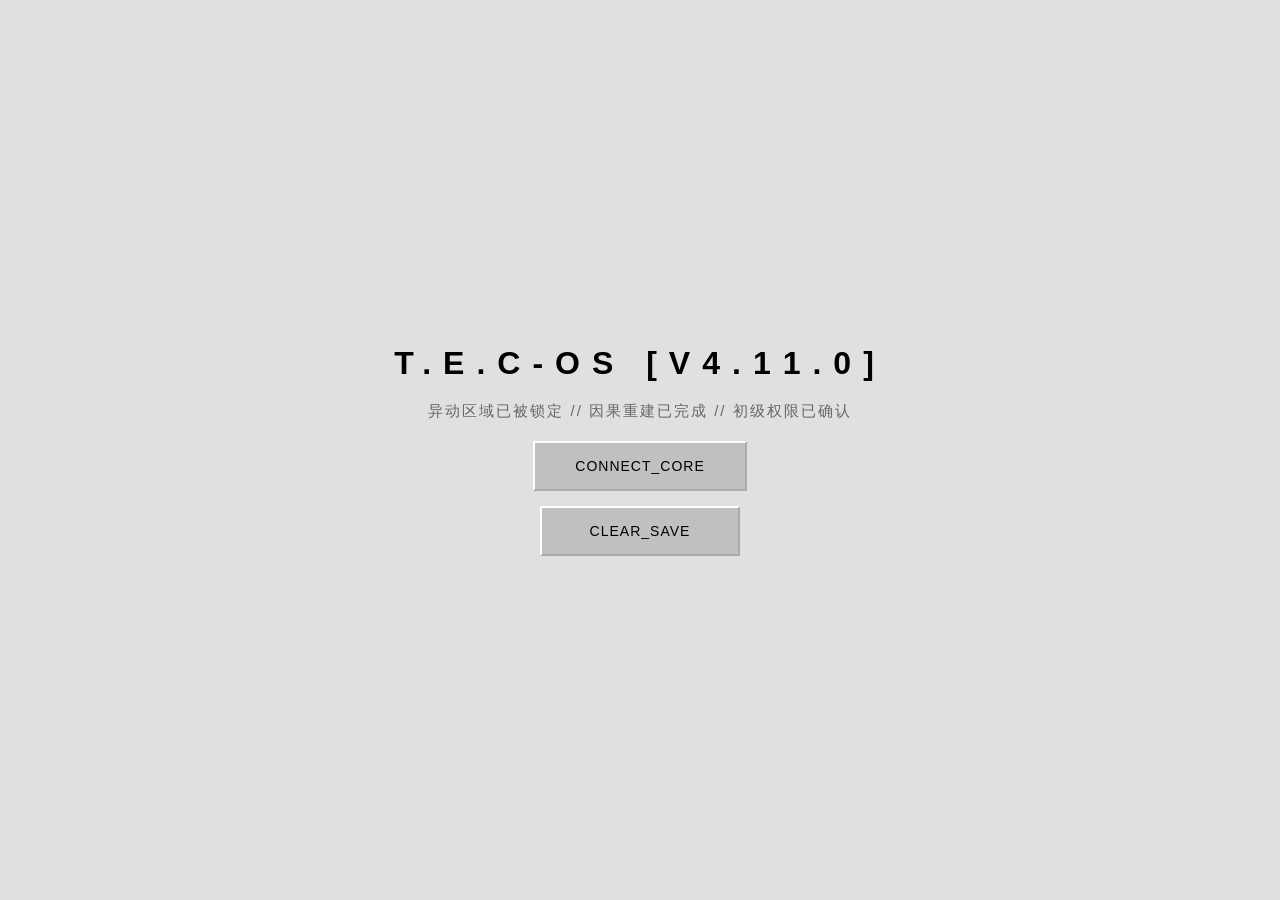
==== index.html @ 2da24196 "Add files via upload" ====
<html lang="zh-CN">
<head>
    <meta charset="UTF-8">
    <meta name="viewport" content="width=device-width, initial-scale=1.0, maximum-scale=1.0, user-scalable=no">
    <title>T.E.C-OS v4.11.0 - 异动区域已被锁定</title>
    <style>
        /* ========================== 全局样式 - 禁止修改 Start ========================== */
        :root {
            --os-green: #0066cc; /* 更柔和的蓝色 */
            --os-dark: #808080; /* 更深的灰色 */
            --os-warn: #cc6600; /* 更柔和的橙色 */
            --os-crit: #cc3333; /* 更柔和的红色 */
            --os-truename: #9966cc; /* 更柔和的紫色 */
            --os-bg: #e0e0e0; /* 更柔和的背景灰 */
            --color-char: #0066cc; /* 更柔和的蓝色 */
            --color-item: #669933; /* 更柔和的绿色 */
            --color-loc: #9966cc; /* 更柔和的紫色 */
            --panel-border: 2px outset #ffffff; /* 保持凸起边框 */
            --slot-border: 2px solid #999999; /* 更明显的边框 */
            --fs-small: 12px;
            --fs-main: 14px;
            --fs-large: 16px;
            --cyber-cyan: #0066cc; /* 更柔和的青色 */
            --cyber-pink: #cc6699; /* 更柔和的粉色 */
        }

        * { box-sizing: border-box; scrollbar-width: thin; scrollbar-color: var(--os-green) var(--os-bg); }
        body { margin: 0; padding: 0; background-color: var(--os-bg); color: #000000; font-family: "Arial", "Helvetica", sans-serif; height: 100vh; overflow: hidden; display: flex; flex-direction: column; }

        /* Overlays */
        .overlay { position: fixed; top: 0; left: 0; width: 100vw; height: 100vh; background: rgba(0, 0, 0, 0.95); z-index: 10000; display: none; flex-direction: column; align-items: center; justify-content: center; text-align: center; padding: 20px; }
        #boot-overlay { display: flex; background: var(--os-bg); }

        /* Main UI Layout */
        #main-system { display: grid; grid-template-areas: "header header header" "scene monitor entity" "logic logic action"; grid-template-rows: 40px 1fr 240px; grid-template-columns: 1fr 1.2fr 380px; gap: 8px; padding: 8px; height: 100vh; visibility: hidden; }

        header { grid-area: header; border: var(--panel-border); display: flex; align-items: center; padding: 0 15px; justify-content: space-between; font-size: 13px; background: #ffffff; }
        .panel { border: var(--panel-border); background: #ffffff; overflow: hidden; display: flex; flex-direction: column; }
        .panel-title { background: var(--os-green); color: #ffffff; font-size: 11px; padding: 5px 10px; font-weight: bold; text-transform: uppercase; letter-spacing: 1px; border: 1px solid #ffffff; border-bottom: 1px solid #000000; }
        
        #scene-panel { grid-area: scene; padding: 20px; overflow-y: auto; line-height: 1.8; font-size: 15px; }
        #monitor-panel { grid-area: monitor; padding: 12px; }
        #log-container { flex: 1; overflow-y: auto; font-size: var(--fs-main); line-height: 1.6; padding: 10px; } 
        
        /* 微博风格日志 */
        .log-entry { margin-bottom: 12px; }
        .log-time { color: #999; font-size: 11px; margin-right: 8px; }
        .log-with-media { margin-bottom: 8px; }
        .log-image, .log-audio { margin-top: 8px; }
        .log-image img { max-width: 300px; border-radius: 8px; cursor: pointer; }
        
        .weibo-entry {
            display: flex;
            gap: 10px;
            background: #fafafa;
            border: 1px solid #eee;
            border-radius: 12px;
            padding: 12px;
            margin-bottom: 8px;
        }
        .weibo-avatar {
            width: 48px;
            height: 48px;
            border-radius: 50%;
            overflow: hidden;
            flex-shrink: 0;
            background: #e0e0e0;
        }
        .weibo-avatar img {
            width: 100%;
            height: 100%;
            object-fit: cover;
        }
        .weibo-avatar-placeholder {
            display: flex;
            align-items: center;
            justify-content: center;
            font-size: 20px;
            color: #999;
            background: linear-gradient(135deg, #e0e0e0, #f0f0f0);
        }
        .weibo-content { flex: 1; min-width: 0; }
        .weibo-speaker {
            font-weight: bold;
            color: var(--os-green);
            margin-bottom: 4px;
            font-size: 13px;
        }
        .weibo-text { line-height: 1.6; word-break: break-word; }
        .weibo-media { margin-top: 10px; }
        .weibo-image {
            max-width: 100%;
            max-height: 300px;
            border-radius: 8px;
            cursor: pointer;
            transition: transform 0.2s;
        }
        .weibo-image:hover { transform: scale(1.02); }
        .weibo-audio {
            width: 100%;
            max-width: 300px;
            height: 36px;
        }
        
        /* 图片预览弹窗 */
        .image-preview-overlay {
            position: fixed;
            top: 0; left: 0; right: 0; bottom: 0;
            background: rgba(0,0,0,0.9);
            display: flex;
            align-items: center;
            justify-content: center;
            z-index: 100000;
            cursor: pointer;
        }
        .image-preview-overlay img {
            max-width: 90%;
            max-height: 90%;
            border-radius: 8px;
        }
        .image-preview-overlay .close-btn {
            position: absolute;
            top: 20px;
            right: 30px;
            font-size: 40px;
            color: white;
            cursor: pointer;
        }
        
        #entity-panel { grid-area: entity; }
        #logic-panel { grid-area: logic; padding: 15px; display: flex; flex-direction: column; gap: 12px; }

        .matrix-container { display: grid; grid-template-columns: repeat(5, 1fr); gap: 10px; flex: 1; }
        .slot { border: var(--slot-border); padding: 8px; display: flex; flex-direction: column; min-height: 85px; background: #f5f5f5; }
        .slot-label { font-size: 11px; color: var(--os-green); margin-bottom: 8px; font-weight: bold; }
        .slot-content { flex: 1; display: flex; flex-direction: column; gap: 6px; overflow-y: auto; }

        #action-area { grid-area: action; display: flex; flex-direction: column; gap: 8px; }
        .command-panel { flex: 1; padding: 15px; position: relative; }
        #command-line { background: #ffffff; border: 2px inset #c0c0c0; color: #000000; font-family: inherit; width: 100%; outline: none; padding: 12px 5px; font-size: var(--fs-large); }
        #command-line:focus { background: #ffffff; border: 2px inset #c0c0c0; }

        .inference-btn-container { padding: 10px; background: #c0c0c0; border-top: 2px inset #c0c0c0; display: flex; align-items: center; justify-content: center; }
        .inference-btn { 
            background: #c0c0c0; 
            border: 2px outset #ffffff; 
            color: #000000; 
            padding: 12px 20px; 
            cursor: pointer; 
            font-family: inherit; 
            font-weight: bold; 
            text-transform: uppercase; 
            letter-spacing: 2px;
            transition: all 0.2s cubic-bezier(0.4, 0, 0.2, 1);
            width: 100%;
        }
        .inference-btn:hover { background: #c0c0c0; color: #000000; box-shadow: none; }
        .inference-btn:active { border-style: inset; }

        /* --- TRUE ENDING: Windows 98 死机风格 --- */
        #capture-overlay { 
            background: #0000aa; /* Windows 98 蓝色背景 */
            z-index: 50000;
            overflow-y: auto;
            justify-content: flex-start;
            padding-top: 5vh;
        }

        /* 移除背景的大面积强烈闪烁，改为文字局部闪烁 */
        #capture-overlay.critical-glitch {
            background-color: #0000aa; /* 保持蓝色背景 */
            animation: none; /* 彻底死机感，不闪烁背景 */
        }

        .truename-identified-label {
            color: #ffffff; /* 白色文字 */
            font-size: 1.8rem; /* 优化字号，防止溢出 */
            letter-spacing: 12px;
            font-weight: 800;
            margin-bottom: 10px;
            text-transform: uppercase;
            font-family: "Arial", "Helvetica", sans-serif;
            animation: nameGlitch 3s infinite;
            will-change: transform, opacity;
        }

        .truename-title {
            color: #ffffff; /* 白色文字 */
            font-size: 6.0rem; /* 优化字号 */
            letter-spacing: 25px;
            font-weight: 900;
            margin: 10px 0 30px 0;
            font-family: "Arial", "Helvetica", sans-serif;
            animation: nameGlitch 4s infinite reverse;
            will-change: transform, opacity;
        }

        /* 坏死闪烁感限制在文字上 */
        @keyframes nameGlitch {
            0% { transform: translate(0); opacity: 1; }
            92% { transform: translate(0); opacity: 1; }
            94% { transform: translate(-2px, 1px); opacity: 0.8; text-shadow: 2px 0 #ffffff; }
            96% { transform: translate(2px, -1px); opacity: 0.9; text-shadow: -2px 0 #ffffff; }
            98% { transform: translate(-1px, -2px); opacity: 0.8; }
            100% { transform: translate(0); opacity: 1; }
        }

        #story-container {
            display: flex;
            flex-direction: column;
            align-items: center;
            width: 100%;
            max-width: 800px;
            margin: 0 auto;
        }

        .story-line { 
            font-size: 1rem;
            margin: 8px 0; 
            opacity: 0; 
            transform: translateY(10px); 
            transition: all 1s ease-out; 
            color: #ffffff; /* 白色文字 */
            font-weight: 400;
            letter-spacing: 4px;
            text-align: center;
            width: 100%;
        }
        .story-line.active { opacity: 1; transform: translateY(0); }
        
        /* 叙事分隔线 */
        .story-separator {
            border: none;
            border-top: 1px dashed #ffcc00;
            margin: 25px auto;
            width: 50%;
            opacity: 0.6;
        }
        
        /* 详细解释样式 */
        .story-message {
            font-size: 0.9rem;
            line-height: 1.8;
            color: #e0e0e0;
            background: rgba(0, 0, 0, 0.5);
            padding: 20px;
            border-radius: 4px;
            border-left: 3px solid #ffcc00;
            text-align: left;
            letter-spacing: normal;
            max-height: 300px;
            overflow-y: auto;
        }

        .reboot-btn-red {
            background: #800000; /* Windows 98 红色 */
            border: 2px solid #ffffff;
            color: #ffffff;
            padding: 15px 40px;
            font-size: 1.1rem;
            cursor: pointer;
            font-family: "Arial", "Helvetica", sans-serif;
            font-weight: bold;
            letter-spacing: 10px;
            transition: 0.3s;
            text-transform: uppercase;
            margin-top: 30px;
        }
        .reboot-btn-red:hover {
            background: #ff0000;
            color: #ffffff;
        }

        .disconnect-text {
            color: #ffffff;
            font-size: 2rem;
            font-weight: bold;
            letter-spacing: 12px;
            margin-bottom: 30px;
            text-transform: uppercase;
            animation: none; /* 保持静止，死机感 */
        }

        /* Utility classes */
        .interactive-obj { cursor: pointer; font-weight: bold; text-decoration: underline; text-underline-offset: 4px; transition: 0.2s; }
        .obj-char { color: var(--color-char); }
        .obj-item { color: var(--color-item); }
        .obj-loc { color: var(--color-loc); }
        .clue-link { color: var(--os-warn); text-decoration: underline; font-weight: bold; cursor: pointer; text-shadow: 0 0 2px var(--os-warn); }
        .clue-synced { color: var(--os-green); font-weight: bold; text-decoration: none; cursor: default; }
        /* 高亮样式（无交互） */
        .highlight-item { color: var(--color-item); font-weight: bold; }
        .highlight-char { color: var(--color-char); font-weight: bold; }
        .highlight-loc { color: var(--color-loc); font-weight: bold; }
        /* 移除可能导致模糊的动画 */
        .clue-node, .mini-clue { padding: 8px; border: 2px outset #ffffff; font-size: var(--fs-main); cursor: pointer; background: #c0c0c0; color: #000000; margin-bottom: 8px; }
        .clue-node:hover { background: #c0c0c0; color: #000000; border-style: inset; }
        .clue-node.hidden { display: none; }
        .mini-clue { margin-bottom: 4px; padding: 4px; font-size: 11px; border: 2px inset #c0c0c0; color: #000000; background: #ffffff; }
        #context-menu { position: fixed; background: #c0c0c0; border: 2px outset #ffffff; z-index: 30000; display: none; min-width: 160px; }
        .menu-item { padding: 12px 15px; font-size: 14px; cursor: pointer; color: #000000; border-bottom: 1px solid #000000; display: flex; align-items: center; gap: 8px; }
        .menu-item:hover { background: var(--os-green); color: #ffffff; }
        .modal { position: fixed; top: 50%; left: 50%; transform: translate(-50%, -50%); background: #c0c0c0; border: 2px outset #ffffff; padding: 25px; z-index: 40000; display: none; min-width: 400px; max-width: 80vw; }
        .boot-btn { background: #c0c0c0; border: 2px outset #ffffff; color: #000000; padding: 10px; cursor: pointer; font-family: inherit; text-transform: uppercase; }
        .boot-btn:hover { background: #c0c0c0; color: #000000; border-style: inset; }
        .boot-btn:active { border-style: inset; }
        .narrative-capture { border-left: 3px solid var(--os-warn); padding: 5px 0 5px 15px; margin: 12px 0; color: #333333; background: #f5f5f5; }

        /* 观察说明文字样式 */
        .observation-description {
            color: #333333;
            background: #ffffff;
            padding: 10px;
            border: 1px solid #cccccc;
            margin: 10px 0;
        }
        /* ========================== 全局样式 - 禁止修改 End ========================== */

        /* ========================== 可修改区域 - 自定义样式 Start ========================== */
        /* 仅可在此区域添加/修改自定义样式，禁止修改上方原有样式 */

        /* 提取内联样式 */
        #clues-list {
            padding: 12px;
            flex: 3; /* 逻辑节点库占据更多空间 */
            overflow-y: auto;
            border-bottom: 2px inset #c0c0c0;
        }

        #endings-history {
            padding: 12px;
            flex: 1; /* 已解析因果占据较少空间 */
            overflow-y: auto;
        }

        /* 移动端Tab导航 */
        .mobile-tab-nav {
            display: none;
        }

        /* 移动端适配 - 单屏Tab切换 */
        @media (max-width: 768px) {
            body {
                overflow: hidden;
                height: 100vh;
            }

            #main-system {
                grid-template-areas: "tabnav" "content" "action";
                grid-template-rows: auto 1fr auto;
                grid-template-columns: 1fr;
                height: 100vh;
                overflow: hidden;
                padding: 4px;
                gap: 4px;
            }

            /* Tab导航 */
            .mobile-tab-nav {
                display: flex;
                grid-area: tabnav;
                background: #c0c0c0;
                border: 2px outset #ffffff;
            }

            .mobile-tab-btn {
                flex: 1;
                background: #c0c0c0;
                border: none;
                border-right: 2px inset #c0c0c0;
                color: #000000;
                padding: 12px 4px;
                font-family: inherit;
                font-size: 12px;
                cursor: pointer;
                text-transform: uppercase;
                letter-spacing: 1px;
            }

            .mobile-tab-btn:last-child {
                border-right: none;
            }
            
            .mobile-tab-btn.active {
                background: #ffffff;
                border: 2px inset #c0c0c0;
                color: #000000;
            }

            /* 隐藏桌面header */
            header {
                display: none;
            }

            /* 内容区域 - 所有面板都在这里 */
            #scene-panel,
            #monitor-panel,
            #entity-panel,
            #logic-panel {
                display: none;
                overflow: hidden;
            }

            /* Tab1: 场景 - 显示场景面板 */
            #main-system[data-tab="scene"] #scene-panel {
                display: flex;
                grid-area: scene;
            }

            /* Tab2: 矩阵 - 显示逻辑面板和线索面板 */
            #main-system[data-tab="matrix"] #logic-panel {
                display: flex;
                grid-area: logic;
            }

            #main-system[data-tab="matrix"] #entity-panel {
                display: flex;
                grid-area: entity;
            }

            /* Tab3: 因果 - 显示已解析因果 */
            #main-system[data-tab="truth"] #entity-panel {
                display: flex;
                grid-area: entity;
            }

            /* ===== Tab1 场景布局 ===== */
            #main-system[data-tab="scene"] {
                grid-template-areas: "tabnav" "scene" "monitor" "action";
                grid-template-rows: auto 1fr 1fr auto;
            }

            #main-system[data-tab="scene"] #scene-panel {
                flex-direction: column;
                padding: 0;
                grid-area: scene;
            }

            #main-system[data-tab="scene"] #text-scene {
                flex: 1;
                padding: 12px;
                font-size: 14px;
                line-height: 1.6;
                overflow-y: auto;
            }

            /* 日志在场景下方 */
            #main-system[data-tab="scene"] #monitor-panel {
                display: flex;
                flex-direction: column;
                grid-area: monitor;
                padding: 10px;
                border: none;
                border-top: var(--panel-border);
            }

            #main-system[data-tab="scene"] #monitor-panel .panel-title {
                display: block;
                background: transparent;
                color: var(--os-warn);
                padding: 0 0 8px 0;
                font-size: 10px;
                border-bottom: 1px solid rgba(255, 204, 0, 0.3);
                margin-bottom: 8px;
                flex-shrink: 0;
            }

            /* ===== Tab2 矩阵布局 ===== */
            #main-system[data-tab="matrix"] {
                grid-template-areas: "tabnav" "logic" "entity" "action";
                grid-template-rows: auto 1fr 1fr auto;
            }

            #main-system[data-tab="matrix"] #logic-panel {
                display: flex;
                flex-direction: column;
                grid-area: logic;
                padding: 10px;
            }

            #main-system[data-tab="matrix"] .matrix-container {
                grid-template-columns: repeat(2, 1fr);
                gap: 6px;
                flex: 1;
            }

            #main-system[data-tab="matrix"] .slot {
                min-height: 50px;
                padding: 5px;
            }

            #main-system[data-tab="matrix"] #entity-panel {
                display: flex;
                flex-direction: column;
                grid-area: entity;
                padding: 10px;
                border-top: var(--panel-border);
            }

            /* ===== Tab2 矩阵布局 - 只显示DATA_NODES ===== */
            #main-system[data-tab="matrix"] #entity-panel {
                display: flex;
                flex-direction: column;
                grid-area: entity;
                padding: 10px;
                border-top: var(--panel-border);
            }

            /* 矩阵Tab：隐藏第二个标题(ACHIEVED_TRUTH)和对应内容 */
            /* ACHIEVED_TRUTH标题在#clues-list之后，使用相邻兄弟选择器 */
            #main-system[data-tab="matrix"] #entity-panel > #clues-list + .panel-title,
            #main-system[data-tab="matrix"] #endings-history {
                display: none !important;
            }

            /* 矩阵Tab：显示第一个标题(DATA_NODES)，隐藏默认绿色背景 */
            #main-system[data-tab="matrix"] #entity-panel > .panel-title:first-of-type {
                display: block !important;
                background: transparent !important;
                color: var(--os-green) !important;
                padding: 0 0 8px 0 !important;
                font-size: 10px !important;
                border-bottom: 1px solid rgba(0, 255, 65, 0.3) !important;
                margin-bottom: 8px !important;
            }

            #main-system[data-tab="matrix"] #clues-list {
                flex: 1;
                height: auto;
                overflow-y: auto;
            }

            /* ===== Tab3 因果布局 - 只显示ACHIEVED_TRUTH ===== */
            #main-system[data-tab="truth"] {
                grid-template-areas: "tabnav" "entity" "action";
            }

            #main-system[data-tab="truth"] #entity-panel {
                display: flex;
                flex-direction: column;
                grid-area: entity;
                padding: 10px;
            }

            /* 因果Tab：隐藏第一个标题(DATA_NODES)和对应内容 */
            #main-system[data-tab="truth"] #entity-panel > .panel-title:first-of-type,
            #main-system[data-tab="truth"] #clues-list {
                display: none;
            }

            /* 因果Tab：显示第二个标题(ACHIEVED_TRUTH) */
            #main-system[data-tab="truth"] #entity-panel > .panel-title:nth-of-type(2) {
                display: block;
                background: transparent;
                color: var(--os-green);
                padding: 0 0 8px 0;
                font-size: 10px;
                border-bottom: 1px solid rgba(0, 255, 65, 0.3);
                margin-bottom: 8px;
            }

            #main-system[data-tab="truth"] #endings-history {
                display: block;
                flex: 1;
                overflow-y: auto;
            }

            /* 操作区域 */
            #action-area {
                grid-area: action;
                gap: 4px;
            }

            .command-panel {
                padding: 8px;
            }

            #command-line {
                font-size: 14px;
                padding: 8px 5px;
            }

            .inference-btn-container {
                padding: 6px;
            }

            .inference-btn {
                padding: 10px 12px;
                font-size: 11px;
                letter-spacing: 1px;
            }

            /* 触摸优化 */
            .mobile-tab-btn,
            .inference-btn,
            .clue-node {
                min-height: 44px;
            }

            /* 移动端右键菜单适配 */
            #context-menu {
                max-width: 80vw;
                min-width: 120px;
                box-shadow: 3px 3px 0 var(--os-green);
            }

            .menu-item {
                padding: 10px 12px;
                font-size: 13px;
            }
        }

        @media (max-width: 480px) {
            .mobile-tab-btn {
                font-size: 11px;
                padding: 10px 2px;
            }

            #main-system[data-tab="scene"] #text-scene {
                font-size: 13px;
                padding: 10px;
            }

            #main-system[data-tab="matrix"] .matrix-container {
                gap: 4px;
            }

            #main-system[data-tab="matrix"] .slot {
                min-height: 45px;
            }

            .slot-label {
                font-size: 9px;
            }
        }

        /* 移动端图片适配 */
        @media (max-width: 768px) {
            .weibo-image {
                max-height: 200px;
            }
            
            #main-system[data-tab="scene"] #monitor-panel .weibo-image {
                max-width: 100%;
                height: auto;
            }
        }

        @media (max-width: 480px) {
            .weibo-image {
                max-height: 150px;
            }
        }
        /* ========================== 可修改区域 - 自定义样式 End ========================== */
    </style>
</head>
<body>
    <!-- ========================== HTML结构 - 禁止修改 Start ========================== -->
    <div id="boot-overlay" class="overlay">
        <div style="letter-spacing: 12px; font-size: 2rem; font-weight: bold;" id="boot-title">T.E.C-OS [V4.11.0]</div>
        <div style="font-size: 15px; margin: 20px 0; color: #666; letter-spacing: 2px;">异动区域已被锁定 // 因果重建已完成 // 初级权限已确认</div>
        <button class="boot-btn" style="padding: 15px 40px; font-size: 14px; letter-spacing: 1px; min-width: 200px;" onclick="Engine.init()">CONNECT_CORE</button>
        <button class="boot-btn" style="padding: 15px 40px; margin-top: 15px; font-size: 14px; letter-spacing: 1px; min-width: 200px;" onclick="Engine.confirmClearSave()">CLEAR_SAVE</button>
    </div>

    <div id="ui-modal" class="modal">
        <div id="modal-title" style="color:var(--os-warn); font-weight: bold; margin-bottom: 12px; border-bottom: 1px solid; padding-bottom: 8px;">SYSTEM_PROMPT</div>
        <div id="modal-body" style="font-size: 15px; margin-bottom: 20px; line-height: 1.6;"></div>
        <div id="modal-input-container"></div>
        <div style="display:flex; justify-content: flex-end; gap: 12px;">
            <button class="boot-btn" id="modal-cancel" onclick="Engine.closeModal()">CLOSE</button>
            <button class="boot-btn" id="modal-confirm">CONFIRM</button>
        </div>
    </div>

    <div id="context-menu"></div>

    <!-- REFINED TRUE ENDING OVERLAY -->
    <div id="capture-overlay" class="overlay">
        <div id="capture-content" style="width: 100%; display: flex; flex-direction: column; align-items: center; min-height: 100%;">
            <div id="status-line" style="color: var(--cyber-cyan); font-size: 10px; margin-bottom: 30px; letter-spacing: 8px;">[ CAUSALITY_ANCHOR_ESTABLISHED // DATA_OVERFLOW ]</div>
            
            <div id="truename-block" style="display:none; flex-direction: column; align-items: center;">
                <div class="truename-identified-label">真名已识别</div>
                <h2 class="truename-title">『花魄』</h2>
            </div>

            <div id="story-container"></div>

            <div id="capture-actions" style="margin-top:40px; opacity:0; transition: 3s; display: flex; flex-direction: column; align-items: center; width: 100%; padding-bottom: 50px;">
                <div id="disconnect-notice" style="display: none; text-align: center;">
                    <div class="disconnect-text">调查员已断开连接</div>
                    <button class="boot-btn" style="padding: 12px 40px; border-color: #444; color: #888; letter-spacing: 4px; font-size: 13px; cursor: pointer;" onclick="location.reload()">断线重连 (RECONNECT)</button>
                </div>
                <button id="final-capture-btn" class="reboot-btn-red" onclick="Engine.performFinalCapture()">确认捕获 (CAPTURE)</button>
            </div>
        </div>
    </div>

    <main id="main-system" data-tab="scene">
        <!-- 移动端Tab导航 -->
        <nav class="mobile-tab-nav" role="tablist" aria-label="移动端标签导航">
            <button class="mobile-tab-btn active" data-tab="scene" role="tab" aria-selected="true" aria-controls="scene-panel">场景</button>
            <button class="mobile-tab-btn" data-tab="matrix" role="tab" aria-selected="false" aria-controls="logic-panel">矩阵</button>
            <button class="mobile-tab-btn" data-tab="truth" role="tab" aria-selected="false" aria-controls="entity-panel">因果</button>
        </nav>

        <header>
            <div id="loc-tag">SCANNER // LOCALHOST</div>
            <div id="progress-tag">SYNC: 0.00%</div>
            <div id="os-time">00:00:00</div>
        </header>

        <div class="panel" id="scene-panel">
            <div class="panel-title">SCENE_FEED (视域终端)</div>
            <div id="text-scene"></div>
        </div>

        <div class="panel" id="monitor-panel">
            <div class="panel-title">SYS_LOGS (因果追踪)</div>
            <div id="log-container"></div>
        </div>

        <div class="panel" id="entity-panel">
            <div class="panel-title">DATA_NODES (逻辑节点库)</div>
            <div id="clues-list"></div>
            <div class="panel-title">ACHIEVED_TRUTH (已解析因果)</div>
            <div id="endings-history"></div>
        </div>

        <div class="panel" id="logic-panel">
            <div class="panel-title">INFERENCE_MATRIX (逻辑阵列)</div>
            <div class="matrix-container">
                <div class="slot" data-type="vision"><span class="slot-label">视觉 (V)</span><div class="slot-content" id="slot-vision"></div></div>
                <div class="slot" data-type="hearing"><span class="slot-label">听觉 (H)</span><div class="slot-content" id="slot-hearing"></div></div>
                <div class="slot" data-type="touch"><span class="slot-label">触觉 (T)</span><div class="slot-content" id="slot-touch"></div></div>
                <div class="slot" data-type="smell"><span class="slot-label">嗅觉 (S)</span><div class="slot-content" id="slot-smell"></div></div>
                <div class="slot" data-type="taste"><span class="slot-label">味觉 (A)</span><div class="slot-content" id="slot-taste"></div></div>
            </div>
        </div>

        <div id="action-area">
            <div class="panel command-panel">
                <div class="panel-title">TERMINAL_INPUT (指令交互)</div>
                <div style="flex:1; display:flex; align-items:center;">
                    <input type="text" id="command-line" autocomplete="off" placeholder="查询/捕获/前往/出示/更新">
                </div>
            </div>
            <div class="panel" style="border-top: none;">
                <div class="inference-btn-container">
                    <button class="inference-btn" onclick="Engine.executeInference()">
                        [ SYNC_MATRIX_INFERENCE ]
                    </button>
                </div>
            </div>
        </div>
    </main>
    <!-- ========================== HTML结构 - 禁止修改 End ========================== -->

    <script>
        // ========================== 全局配置 Start ==========================
        const CONFIG = {
            VERSION: 'v4.11.0',
            SAVE_KEY: 'causal_os_save',
            // 颜色配置
            COLORS: {
                GREEN: '#0066cc',
                DARK: '#808080',
                WARN: '#cc6600',
                CRIT: '#cc3333',
                TRUENAME: '#9966cc',
                BG: '#e0e0e0',
                CHAR: '#0066cc',
                ITEM: '#669933',
                LOC: '#9966cc',
                CYAN: '#0066cc',
                PINK: '#cc6699'
            },
            // 动画延迟
            DELAYS: {
                STORY_LINE: 1500,
                CAPTURE_ACTIONS: 6000,
                TRUENAME_BLOCK: 800,
                GLITCH_NOTICE: 400
            },
            // 日志配置
            LOG: {
                BUFFER_FLUSH_INTERVAL: 50,
                MAX_BUFFER_SIZE: 500,
                SAVE_LOG_DEBOUNCE: 2000  // 保存日志防抖间隔（毫秒）
            },
            // 菜单配置
            MENU: {
                ESTIMATED_WIDTH: 160,
                ESTIMATED_HEIGHT: 120,
                BOUNDARY_PADDING: 10
            }
        };
        // ========================== 全局配置 End ==========================

        // ========================== 工具函数 Start ==========================
        // XSS防护：HTML转义
        function escapeHtml(str) {
            if (str === null || str === undefined) return '';
            const div = document.createElement('div');
            div.textContent = str;
            return div.innerHTML;
        }

        // 正则表达式特殊字符转义
        function escapeHtmlForRegex(str) {
            if (str === null || str === undefined) return '';
            return str.replace(/[.*+?^${}()|[\]\\]/g, '\\$&');
        }

        // 防抖函数
        function debounce(func, wait) {
            let timeout;
            return function executedFunction(...args) {
                const later = () => {
                    clearTimeout(timeout);
                    func(...args);
                };
                clearTimeout(timeout);
                timeout = setTimeout(later, wait);
            };
        }
        // ========================== 工具函数 End ==========================

        // ========================== 玩法管理器 Start ==========================
        const GameplayManager = {
            handlers: {},
            
            register(type, handler) {
                this.handlers[type] = handler;
            },
            
            execute(engine, targetId, cmd, extraData = {}) {
                const handler = this.handlers[cmd.type];
                if (handler) {
                    return handler.execute(engine, targetId, cmd, extraData);
                }
                engine.addLog(`未知玩法类型: ${cmd.type}`, "error");
                return false;
            },
            
            hasHandler(type) {
                return !!this.handlers[type];
            }
        };

        // 密码解锁玩法
        GameplayManager.register('password', {
            execute(engine, targetId, cmd) {
                engine.showModal({
                    title: `加密锁定: ${escapeHtml(engine.state.data.items[targetId].label)}`,
                    body: "输入授权密钥进行逻辑解构：",
                    hasInput: true,
                    confirm: (val) => {
                        if (val === cmd.value) {
                            engine.addLog(`[密钥匹配成功]`, "sys");
                            engine.closeModal();
                            if (cmd.onSuccess) engine.applyResults(cmd.onSuccess);
                        } else {
                            engine.addLog("密钥校验失败：访问被拒绝。", "error");
                        }
                    }
                });
            }
        });

        // 文本显示玩法
        GameplayManager.register('text', {
            execute(engine, targetId, cmd, extraData = {}) {
                engine.addLog(engine.processTextWithClues(cmd.value), "info", {
                    image: extraData.image || null,
                    audio: extraData.audio || null
                });
                if (cmd.results) engine.applyResults(cmd.results);
            }
        });

        // 对话玩法
        GameplayManager.register('talk', {
            execute(engine, targetId, cmd) {
                const char = engine.state.data.chars[targetId];
                if (char) {
                    // 获取当前场景
                    const currentSceneId = engine.state.currentScene;
                    
                    // 确定要使用的对话队列
                    let talkQueue = null;
                    // 优先检查场景绑定的对话
                    if (char.sceneTalks && char.sceneTalks[currentSceneId] && char.sceneTalks[currentSceneId].length > 0) {
                        talkQueue = char.sceneTalks[currentSceneId];
                    } 
                    // 然后检查默认对话
                    else if (char.defaultTalks && char.defaultTalks.length > 0) {
                        talkQueue = char.defaultTalks;
                    }
                    // 最后降级到旧的 talkQueue
                    else if (char.talkQueue && char.talkQueue.length > 0) {
                        talkQueue = char.talkQueue;
                    }
                    
                    if (talkQueue) {
                        if (engine.state.charTalkIndex[targetId] === undefined || 
                            engine.state.charTalkIndex[targetId] >= talkQueue.length) {
                            engine.state.charTalkIndex[targetId] = 0;
                        }
                        const currentTalk = talkQueue[engine.state.charTalkIndex[targetId]];
                        // 微博风格显示对话：带头像和说话者
                        engine.addLog(
                            engine.processTextWithClues(currentTalk.text), 
                            "info",
                            { 
                                avatar: char.avatar || null,
                                speaker: char.name,
                                image: currentTalk.image || null,
                                audio: currentTalk.audio || null
                            }
                        );
                        if (currentTalk.results) engine.applyResults(currentTalk.results);
                        engine.state.charTalkIndex[targetId] = 
                            (engine.state.charTalkIndex[targetId] + 1) % talkQueue.length;
                    }
                }
            }
        });

        // 组合锁玩法
        GameplayManager.register('comboLock', {
            execute(engine, targetId, cmd) {
                const digits = cmd.digits || 4;
                engine.showModal({
                    title: `组合锁: ${escapeHtml(engine.state.data.items[targetId].label)}`,
                    body: `输入${digits}位组合码：`,
                    hasInput: true,
                    confirm: (val) => {
                        if (val === cmd.value) {
                            engine.addLog(`[组合匹配成功]`, "sys");
                            engine.closeModal();
                            if (cmd.onSuccess) engine.applyResults(cmd.onSuccess);
                        } else {
                            engine.addLog(`组合错误，请重试。`, "error");
                        }
                    }
                });
            }
        });

        // 选择分支玩法
        GameplayManager.register('choice', {
            execute(engine, targetId, cmd) {
                const options = cmd.options || [];
                const container = document.getElementById('modal-input-container');
                
                engine.showModal({
                    title: cmd.title || "选择",
                    body: cmd.prompt || "请选择：",
                    hasInput: false,
                    confirm: null
                });
                
                container.innerHTML = '';
                options.forEach((opt, idx) => {
                    const btn = document.createElement('button');
                    btn.className = 'boot-btn';
                    btn.style.cssText = 'display: block; width: 100%; margin: 8px 0; text-align: left;';
                    btn.innerText = escapeHtml(opt.label);
                    btn.onclick = () => {
                        engine.closeModal();
                        if (opt.results) engine.applyResults(opt.results);
                        if (opt.message) engine.addLog(engine.processTextWithClues(opt.message), "info");
                    };
                    container.appendChild(btn);
                });
                
                document.getElementById('modal-confirm').style.display = 'none';
                document.getElementById('modal-cancel').innerText = '取消';
                
                // 存储原始closeModal以便恢复
                const originalCloseModal = engine.closeModal.bind(engine);
                engine.closeModal = function() {
                    originalCloseModal();
                    // 恢复确认按钮显示
                    document.getElementById('modal-confirm').style.display = '';
                    // 恢复closeModal
                    engine.closeModal = originalCloseModal;
                };
            }
        });

        // 物品记录玩法
        GameplayManager.register('pickup', {
            execute(engine, targetId, cmd) {
                const itemData = engine.state.data.items[targetId];
                if (!itemData) {
                    engine.addLog(`[记录失败] 物品不存在。`, "error");
                    return;
                }
                
                if (!itemData.canBePicked) {
                    engine.addLog(`[记录失败] 该物品无法记录。`, "error");
                    return;
                }
                
                if (engine.state.inventory.includes(targetId)) {
                    engine.addLog(`[记录失败] 该物品已在物品档案中。`, "warn");
                    return;
                }
                
                engine.state.inventory.push(targetId);
                engine.addLog(`[记录成功] "${escapeHtml(itemData.label)}"已被记录在案。`, "sys");
                engine.saveGame();
            }
        });

        // 物品使用玩法
        GameplayManager.register('useItem', {
            execute(engine, targetId, cmd) {
                const requiredItem = cmd.requiredItem;
                // 检查物品档案中是否有该物品
                const hasItemInInventory = engine.state.inventory.includes(requiredItem);
                
                if (hasItemInInventory) {
                    let successMessage = cmd.successMessage || '物品已使用。';
                    engine.addLog(`[使用成功] ${engine.processTextWithClues(successMessage)}`, "sys");
                    if (cmd.onSuccess) engine.applyResults(cmd.onSuccess);
                } else {
                    // 使用自定义失败消息或默认消息
                    const failMessage = cmd.failMessage || `物品档案中没有"${requiredItem}"。`;
                    engine.addLog(`[使用失败] ${escapeHtml(failMessage)}`, "error");
                }
            }
        });



        // 条件触发玩法
        GameplayManager.register('conditional', {
            execute(engine, targetId, cmd) {
                const conditions = cmd.conditions || [];
                let allMet = true;
                let failedCondition = null;
                
                for (const cond of conditions) {
                    if (cond.flag && !engine.state.gameFlags[cond.flag]) {
                        allMet = false;
                        failedCondition = cond;
                        break;
                    }
                    if (cond.clue && !engine.state.foundClueIds.includes(cond.clue)) {
                        allMet = false;
                        failedCondition = cond;
                        break;
                    }
                }
                
                if (allMet) {
                    engine.addLog(engine.processTextWithClues(cmd.successMessage || '条件满足。'), "sys");
                    if (cmd.onSuccess) engine.applyResults(cmd.onSuccess);
                } else {
                    engine.addLog(engine.processTextWithClues(failedCondition?.failMessage || cmd.failMessage || '条件不满足。'), "error");
                }
            }
        });
        // ========================== 玩法管理器 End ==========================

        // ========================== 核心引擎逻辑 - 禁止修改 Start ==========================
        const Engine = {
            state: {
                currentScene: "",
                foundClueIds: [], 
                gameFlags: {}, 
                matrix: { vision: [], hearing: [], touch: [], smell: [], taste: [] },
                charTalkIndex: {}, 
                achievedEndings: [], // 已达成的结局
                inventory: [], // 物品档案 - 存储已记录的物品ID
                data: null,
                lastSaveLogTime: 0 // 上次显示保存日志的时间戳
            },

            init() {
                // 设置全局engine变量
                window.engine = this;
                
                // 设置版本号显示
                const bootTitle = document.getElementById('boot-title');
                if (bootTitle) {
                    bootTitle.textContent = `T.E.C-OS [${CONFIG.VERSION.toUpperCase()}]`;
                }
                
                // 初始化 BroadcastChannel 监听器
                this.initBroadcastChannel();
                
                // 尝试加载保存的游戏状态
                const savedState = localStorage.getItem(CONFIG.SAVE_KEY);
                if (savedState) {
                    try {
                        const parsedState = JSON.parse(savedState);
                        this.state.currentScene = parsedState.currentScene;
                        this.state.foundClueIds = parsedState.foundClueIds;
                        this.state.gameFlags = parsedState.gameFlags;
                        this.state.matrix = parsedState.matrix;
                        this.state.charTalkIndex = parsedState.charTalkIndex;
                        this.state.achievedEndings = parsedState.achievedEndings || [];
                        this.state.inventory = parsedState.inventory || []; // 加载物品档案数据，确保向后兼容
                        this.state.data = initialProjectData; // 数据结构保持不变
                        document.getElementById('boot-overlay').style.display = 'none';
                        document.getElementById('main-system').style.visibility = 'visible';
                        this.renderScene();
                        this.startTime();
                        this.addLog(`T.E.C-OS ${CONFIG.VERSION} 内核已启动。检测到存档数据。`, "sys");
                        this.addLog("正在恢复上次会话...", "sys");
                    } catch (e) {
                        // 加载失败，使用初始状态
                        this.state.data = initialProjectData;
                        this.state.currentScene = this.state.data.config.startScene;
                        this.state.achievedEndings = [];
                        document.getElementById('boot-overlay').style.display = 'none';
                        document.getElementById('main-system').style.visibility = 'visible';
                        this.renderScene();
                        this.startTime();
                        this.addLog(`T.E.C-OS ${CONFIG.VERSION} 内核已启动。吸取完成，已确认权限。`, "sys");
                    }
                } else {
                    // 首次启动，使用初始状态
                    this.state.data = initialProjectData;
                    this.state.currentScene = this.state.data.config.startScene;
                    this.state.achievedEndings = [];
                    document.getElementById('boot-overlay').style.display = 'none';
                    document.getElementById('main-system').style.visibility = 'visible';
                    this.renderScene();
                    this.startTime();
                    this.addLog(`T.E.C-OS ${CONFIG.VERSION} 内核已启动。吸取完成，已确认权限。`, "sys");
                }
                
                document.getElementById('command-line').onkeypress = (e) => {
                    if(e.key === 'Enter') this.handleCommand(e.target.value);
                };
                document.addEventListener('click', () => {
                    document.getElementById('context-menu').style.display = 'none';
                });
                
                // 为日志容器绑定线索点击事件
                const logContainer = document.getElementById('log-container');
                if (logContainer) {
                    this.bindInteractiveEvents(logContainer);
                }
                
                // 加载存档后重新渲染线索和矩阵
                this.renderSavedState();
                
                // 检查是否有编辑器的更新数据（首次加载时跳过，避免每次刷新都显示提示）
                const editorUpdate = this.checkForEditorUpdate();
                if (editorUpdate) {
                    // 检查是否是首次加载（通过检查是否有存档数据判断）
                    const savedState = localStorage.getItem(CONFIG.SAVE_KEY);
                    if (!savedState) {
                        // 首次加载，使用初始数据，不显示更新提示
                        console.log('[游戏] 首次加载，使用初始数据');
                    } else {
                        // 不是首次加载，显示更新提示
                        // 延迟显示提示，确保界面已加载完成
                        setTimeout(() => {
                            this.showEditorUpdatePrompt(editorUpdate.data, editorUpdate.timestamp);
                        }, 500);
                    }
                }
            },
            
            // 渲染保存的游戏状态
            renderSavedState() {
                // 渲染已发现的线索
                const cluesList = document.getElementById('clues-list');
                cluesList.innerHTML = '';
                this.state.foundClueIds.forEach(id => {
                    const clue = this.state.data.clues[id];
                    if (clue) {
                        const node = document.createElement('div');
                        node.className = 'clue-node';
                        node.id = `clue-node-${CSS.escape(id)}`;
                        node.innerText = `[${clue.type.toUpperCase()}] ${clue.label}`;
                        node.onclick = () => this.addToMatrix(id);
                        // 如果线索已在矩阵中，隐藏线索节点
                        if (this.state.matrix[clue.type].includes(id)) {
                            node.classList.add('hidden');
                        }
                        cluesList.appendChild(node);
                    }
                });
                
                // 渲染矩阵中的线索
                const matrixTypes = ['vision', 'hearing', 'touch', 'smell', 'taste'];
                matrixTypes.forEach(type => {
                    this.renderMatrixSlot(type);
                });
                
                // 渲染已达成的结局
                const history = document.getElementById('endings-history');
                history.innerHTML = '';
                this.state.achievedEndings.forEach(endingId => {
                    const ending = this.state.data.endings.find(e => e.id === endingId);
                    if (ending) {
                        const div = document.createElement('div');
                        div.id = `hist-${CSS.escape(ending.id)}`;
                        div.style.color = CONFIG.COLORS.WARN;
                        div.style.marginBottom = "8px";
                        div.innerHTML = `● <b>达成</b>：${escapeHtml(ending.name)}`;
                        history.appendChild(div);
                    }
                });
                
                // 更新进度
                this.updateProgress();
            },
            
            // ========================== 编辑器实时同步功能 Start ==========================
            // 检查是否有来自编辑器的更新数据
            checkForEditorUpdate() {
                const SYNC_KEY = 'causal_os_editor_data';
                const SYNC_TIMESTAMP_KEY = 'causal_os_editor_timestamp';
                
                const syncData = localStorage.getItem(SYNC_KEY);
                const syncTimestamp = localStorage.getItem(SYNC_TIMESTAMP_KEY);
                
                if (!syncData || !syncTimestamp) return false;
                
                const timestamp = parseInt(syncTimestamp);
                const currentTime = Date.now();
                
                // 如果同步数据超过 1 小时，自动清理
                if (currentTime - timestamp > 3600000) {
                    localStorage.removeItem(SYNC_KEY);
                    localStorage.removeItem(SYNC_TIMESTAMP_KEY);
                    return false;
                }
                
                // 检查数据是否有更新
                const newData = JSON.parse(syncData);
                const currentDataStr = JSON.stringify(this.state.data);
                if (currentDataStr === JSON.stringify(newData)) {
                    return false; // 数据相同，无需更新
                }
                
                return { data: newData, timestamp };
            },
            
            // 显示编辑器更新提示并加载新数据
            showEditorUpdatePrompt(newData, timestamp) {
                const updateTime = new Date(timestamp).toLocaleTimeString('zh-CN');
                const msg = `编辑器已更新 (${updateTime})，是否加载新数据？\n\n注意：加载将保留当前游戏进度，但内容数据会更新。`;
                
                if (confirm(msg)) {
                    this.loadEditorData(newData);
                    this.addLog(`已加载编辑器最新数据。`, "sys");
                }
            },
            
            // 加载编辑器数据并刷新界面
            loadEditorData(newData) {
                this.state.data = newData;
                // 刷新当前场景
                this.renderScene();
                // 刷新线索列表
                this.renderSavedState();
            },
            
            // 手动检查编辑器更新的方法（供调试或按钮调用）
            manualCheckUpdate() {
                const update = this.checkForEditorUpdate();
                if (update) {
                    this.showEditorUpdatePrompt(update.data, update.timestamp);
                } else {
                    this.addLog(`未检测到编辑器更新，或数据已过期。`, "info");
                }
            },
            
            // 初始化 BroadcastChannel 监听器
            initBroadcastChannel() {
                try {
                    const channel = new BroadcastChannel('causal_os_sync');
                    channel.onmessage = (event) => {
                        if (event.data.type === 'sync_data') {
                            console.log('[游戏] 收到编辑器同步数据');
                            this.showEditorUpdatePrompt(event.data.data, event.data.timestamp);
                        }
                    };
                    console.log('[游戏] BroadcastChannel 监听器已初始化');
                } catch (e) {
                    console.error('[游戏] BroadcastChannel 初始化失败:', e);
                    // 降级到 localStorage 检查
                    console.log('[游戏] 降级到 localStorage 检查');
                }
            },
            // ========================== 编辑器实时同步功能 End ==========================
            
            // 保存游戏状态
            saveGame() {
                const saveData = {
                    currentScene: this.state.currentScene,
                    foundClueIds: this.state.foundClueIds,
                    gameFlags: this.state.gameFlags,
                    matrix: this.state.matrix,
                    charTalkIndex: this.state.charTalkIndex,
                    achievedEndings: this.state.achievedEndings,
                    inventory: this.state.inventory // 保存物品档案数据
                };
                try {
                    localStorage.setItem(CONFIG.SAVE_KEY, JSON.stringify(saveData));
                    // 防抖：只有距离上次保存日志超过阈值时才显示
                    const now = Date.now();
                    if (now - this.state.lastSaveLogTime >= CONFIG.LOG.SAVE_LOG_DEBOUNCE) {
                        this.addLog("[系统] 游戏状态已自动保存。", "sys");
                        this.state.lastSaveLogTime = now;
                    }
                } catch (e) {
                    this.addLog("[系统] 保存失败: 存储空间不足。", "error");
                }
            },
            
            // 清除存档
            clearSave() {
                localStorage.removeItem(CONFIG.SAVE_KEY);
                this.addLog("[系统] 存档已清除。", "sys");
            },
            
            // 确认清除存档
            confirmClearSave() {
                if (confirm('确定要清除所有存档数据吗？此操作不可恢复。')) {
                    localStorage.removeItem(CONFIG.SAVE_KEY);
                    alert('存档已清除，游戏将重新开始。');
                    location.reload();
                }
            },

            renderScene() {
                const scene = this.state.data.scenes[this.state.currentScene];
                if(!scene) return;
                document.getElementById('loc-tag').innerText = `SCANNER // ${escapeHtml(scene.title)}`;
                const container = document.getElementById('text-scene');
                let rawText = scene.content;
                
                // 使用事件委托，移除内联onclick，添加XSS防护
                rawText = rawText.replace(/\[item:(.+?)\]/g, (m, id) => {
                    const item = this.state.data.items[id];
                    if(!item) return "";
                    const label = escapeHtml(item.label);
                    const safeId = escapeHtml(id);
                    return `<span class="interactive-obj obj-item" data-type="items" data-id="${safeId}" role="button" tabindex="0" aria-label="查看物品: ${label}">${label}</span>`;
                });

                rawText = rawText.replace(/\[char:(.+?)\]/g, (m, id) => {
                    const char = this.state.data.chars[id];
                    if(!char) return "";
                    const name = escapeHtml(char.name);
                    const safeId = escapeHtml(id);
                    return `<span class="interactive-obj obj-char" data-type="chars" data-id="${safeId}" role="button" tabindex="0" aria-label="查看角色: ${name}">${name}</span>`;
                });

                rawText = rawText.replace(/\[loc:(.+?)\]/g, (m, id) => {
                    const loc = this.state.data.scenes[id];
                    if(!loc) return "";
                    const title = escapeHtml(loc.title);
                    const safeId = escapeHtml(id);
                    return `<span class="interactive-obj obj-loc" data-scene="${safeId}" role="button" tabindex="0" aria-label="前往: ${title}">${title}</span>`;
                });

                container.innerHTML = rawText;
                
                // 绑定事件委托（返回新容器，避免重复事件绑定）
                this.bindInteractiveEvents(container);
            },

            showMenu(e, category, id) {
                e.stopPropagation();
                const menu = document.getElementById('context-menu');
                const targetData = this.state.data[category][id];
                if(!targetData) return;
                
                // 先计算位置再显示，避免闪烁
                const viewportWidth = window.innerWidth;
                const viewportHeight = window.innerHeight;
                
                // 使用CONFIG中的预设值
                const { ESTIMATED_WIDTH, ESTIMATED_HEIGHT, BOUNDARY_PADDING } = CONFIG.MENU;
                
                let left = e.pageX;
                let top = e.pageY - 10;
                
                // 边界检测：右边界
                if (left + ESTIMATED_WIDTH > viewportWidth) {
                    left = viewportWidth - ESTIMATED_WIDTH - BOUNDARY_PADDING;
                }
                // 边界检测：左边界
                if (left < BOUNDARY_PADDING) {
                    left = BOUNDARY_PADDING;
                }
                // 边界检测：下边界
                if (top + ESTIMATED_HEIGHT > viewportHeight) {
                    top = viewportHeight - ESTIMATED_HEIGHT - BOUNDARY_PADDING;
                }
                // 边界检测：上边界
                if (top < BOUNDARY_PADDING) {
                    top = BOUNDARY_PADDING;
                }
                
                // 使用DocumentFragment批量构建菜单项
                const fragment = document.createDocumentFragment();
                
                // 传递图片和音频数据给"观察"菜单项
                const extraData = {};
                if (targetData.image) extraData.image = targetData.image;
                if (targetData.audio) extraData.audio = targetData.audio;
                
                // 观察时显示desc，如果场景没有desc则显示content
                const observeText = targetData.desc || targetData.content || targetData.name || targetData.label || '';
                this.createMenuItem(fragment, { label: "观察 (EXAMINE)", type: "text", value: observeText }, id, false, extraData);
                
                if (category === 'chars') {
                    this.createMenuItem(fragment, { label: "交谈 (TALK)", type: "talk" }, id);
                } else if (category === 'items') {
                    // 检查物品是否可记录
                    if (targetData.canBePicked && !this.state.inventory.includes(id)) {
                        this.createMenuItem(fragment, { label: "记录", type: "pickup" }, id, true);
                    }
                    
                    if (targetData.commands) {
                        targetData.commands.forEach(cmd => {
                            this.createMenuItem(fragment, cmd, id, true);
                        });
                    }
                }
                
                menu.innerHTML = "";
                menu.appendChild(fragment);
                
                // 设置位置并显示
                menu.style.left = left + 'px';
                menu.style.top = top + 'px';
                menu.style.display = 'block';
                
                // 渲染后精确调整位置
                requestAnimationFrame(() => {
                    const menuRect = menu.getBoundingClientRect();
                    
                    if (left + menuRect.width > viewportWidth) {
                        left = viewportWidth - menuRect.width - BOUNDARY_PADDING;
                    }
                    if (top + menuRect.height > viewportHeight) {
                        top = viewportHeight - menuRect.height - BOUNDARY_PADDING;
                    }
                    
                    // 再次确保边界
                    if (left < BOUNDARY_PADDING) left = BOUNDARY_PADDING;
                    if (top < BOUNDARY_PADDING) top = BOUNDARY_PADDING;
                    
                    menu.style.left = left + 'px';
                    menu.style.top = top + 'px';
                });
            },

            createMenuItem(menu, action, targetId, isSpecial = false, extraData = {}) {
                const item = document.createElement('div');
                item.className = `menu-item ${isSpecial ? 'special' : ''}`;
                item.innerText = action.label;
                item.setAttribute('role', 'menuitem');
                item.setAttribute('tabindex', '0');
                item.dataset.targetId = escapeHtml(targetId);
                item.dataset.actionType = escapeHtml(action.type);
                item.dataset.actionValue = escapeHtml(action.value || '');
                // 传递图片和音频数据
                if (extraData.image) item.dataset.image = escapeHtml(extraData.image);
                if (extraData.audio) item.dataset.audio = escapeHtml(extraData.audio);
                
                // 使用事件委托处理点击
                item.addEventListener('click', () => this.executeAction(targetId, action, extraData));
                item.addEventListener('keydown', (e) => {
                    if (e.key === 'Enter' || e.key === ' ') {
                        e.preventDefault();
                        this.executeAction(targetId, action, extraData);
                    }
                });
                
                menu.appendChild(item);
            },

            // 新增：绑定交互元素事件委托（使用一次性绑定，避免重复）
            bindInteractiveEvents(container) {
                // 使用事件委托模式，这样即使内容重新渲染，事件监听器依然有效
                // 不需要克隆节点，因为innerHTML会清除旧内容，但事件监听器在容器上依然有效
                
                // 检查是否已经绑定过事件
                if (container.__eventBound) {
                    return container; // 已经绑定过，直接返回
                }
                
                container.addEventListener('click', (e) => {
                    const target = e.target.closest('.interactive-obj, .clue-link');
                    if (!target) return;
                    
                    // 处理线索链接点击
                    if (target.classList.contains('clue-link') && target.dataset.clueId) {
                        this.discoverClue(target.dataset.clueId);
                        return;
                    }
                    
                    const type = target.dataset.type;
                    const id = target.dataset.id;
                    const sceneId = target.dataset.scene;
                    
                    if (type && id) {
                        this.showMenu(e, type, id);
                    } else if (sceneId) {
                        this.switchScene(sceneId);
                    }
                });
                
                // 键盘支持
                container.addEventListener('keydown', (e) => {
                    if (e.key !== 'Enter' && e.key !== ' ') return;
                    
                    const target = e.target.closest('.interactive-obj, .clue-link');
                    if (!target) return;
                    
                    e.preventDefault();
                    
                    // 处理线索链接键盘事件
                    if (target.classList.contains('clue-link') && target.dataset.clueId) {
                        this.discoverClue(target.dataset.clueId);
                        return;
                    }
                    
                    const type = target.dataset.type;
                    const id = target.dataset.id;
                    const sceneId = target.dataset.scene;
                    
                    if (type && id) {
                        this.showMenu(e, type, id);
                    } else if (sceneId) {
                        this.switchScene(sceneId);
                    }
                });
                
                // 标记容器已经绑定了事件
                container.__eventBound = true;
                return container;
            },

            executeAction(targetId, cmd, extraData = {}) {
                GameplayManager.execute(this, targetId, cmd, extraData);
            },

            processTextWithClues(text) {
                if(!text) return "";
                let result = text;
                
                // 先收集所有物品名称和ID的映射
                const itemNameToId = {};
                for(const [id, item] of Object.entries(this.state.data.items || {})) {
                    if(item.label) {
                        itemNameToId[item.label] = id;
                    }
                }
                
                // 按名称长度排序，确保长名称优先匹配
                const sortedNames = Object.keys(itemNameToId).sort((a, b) => b.length - a.length);
                
                // 自动检测并高亮物品名称（只显示颜色，无交互）
                for(const name of sortedNames) {
                    const escapedName = escapeHtml(name);
                    // 使用正则表达式替换所有出现的物品名称
                    const regex = new RegExp(escapeHtmlForRegex(name), 'g');
                    result = result.replace(regex, `<span class="highlight-item">${escapedName}</span>`);
                }
                
                // 处理物品标签（只显示颜色，无交互）
                result = result.replace(/\[item:(.+?)\]/g, (m, id) => {
                    const item = this.state.data.items[id];
                    if(!item) return "[未知物品]";
                    const label = escapeHtml(item.label);
                    return `<span class="highlight-item">${label}</span>`;
                });
                // 处理角色标签（只显示颜色，无交互）
                result = result.replace(/\[char:(.+?)\]/g, (m, id) => {
                    const char = this.state.data.chars[id];
                    if(!char) return "[未知角色]";
                    const name = escapeHtml(char.name);
                    return `<span class="highlight-char">${name}</span>`;
                });
                // 处理场景标签（只显示颜色，无交互）
                result = result.replace(/\[loc:(.+?)\]/g, (m, id) => {
                    const loc = this.state.data.scenes[id];
                    if(!loc) return "[未知场景]";
                    const title = escapeHtml(loc.title);
                    return `<span class="highlight-loc">${title}</span>`;
                });
                // 处理线索标签（保持可点击功能）
                result = result.replace(/\[clue:(.+?)\]/g, (m, id) => {
                    const clue = this.state.data.clues[id];
                    if(!clue) return "[未知线索]";
                    const label = escapeHtml(clue.label);
                    if(this.state.foundClueIds.includes(id)) return `<span class="clue-synced">${label}</span>`;
                    return `<span class="clue-link clue-pending-${escapeHtml(id)}" data-clue-id="${escapeHtml(id)}" role="button" tabindex="0" aria-label="发现线索: ${label}">${label}</span>`;
                });
                // 保留 <br> 标签用于折行
                return result;
            },

            discoverClue(id) {
                if(!id || this.state.foundClueIds.includes(id)) return;
                const clue = this.state.data.clues[id];
                if(!clue) return;
                this.state.foundClueIds.push(id);
                const node = document.createElement('div');
                node.className = 'clue-node';
                node.id = `clue-node-${escapeHtml(id)}`;
                node.innerText = `[${clue.type.toUpperCase()}] ${clue.label}`;
                node.onclick = () => this.addToMatrix(id);
                document.getElementById('clues-list').appendChild(node);
                this.addLog(`已手动同步数据节点: ${escapeHtml(clue.label)}`, "sys");
                this.updateProgress();
                document.querySelectorAll(`.clue-pending-${CSS.escape(id)}`).forEach(el => {
                    el.classList.remove(`clue-pending-${CSS.escape(id)}`, 'clue-link');
                    el.classList.add('clue-synced');
                    el.onclick = null;
                });
                
                // 检查是否有结局可以匹配
                this.checkEndingHint();
                
                this.saveGame(); // 自动保存
            },
            
            checkEndingHint() {
                // 遍历所有结局
                const endings = this.state.data.endings || [];
                for (const ending of endings) {
                    // 检查结局是否有 recipe 条件
                    if (ending.recipe && ending.recipe.length > 0) {
                        // 检查所有必需线索是否已收集
                        const allCollected = ending.recipe.every(clueId => 
                            this.state.foundClueIds.includes(clueId)
                        );
                        if (allCollected) {
                            // 检查是否已经达成这个结局（已达成则不再提示）
                            if (this.state.achievedEndings && this.state.achievedEndings.includes(ending.id)) {
                                continue;
                            }
                            // 检查是否已经提示过这个结局
                            if (!this.state.hintedEndings) {
                                this.state.hintedEndings = [];
                            }
                            if (!this.state.hintedEndings.includes(ending.id)) {
                                this.state.hintedEndings.push(ending.id);
                                this.addLog(`似乎已经收集到足够的线索，可以尝试推演真相了...`, "hint");
                                break; // 只提示第一个可匹配的结局
                            }
                        }
                    }
                }
            },

            addToMatrix(id) {
                const clue = this.state.data.clues[id];
                if (!this.state.matrix[clue.type].includes(id)) {
                    this.state.matrix[clue.type].push(id);
                    this.renderMatrixSlot(clue.type);
                    document.getElementById(`clue-node-${CSS.escape(id)}`).classList.add('hidden');
                    this.saveGame(); // 自动保存
                }
            },

            renderMatrixSlot(type) {
                const container = document.getElementById(`slot-${type}`);
                container.innerHTML = "";
                this.state.matrix[type].forEach(id => {
                    const div = document.createElement('div');
                    div.className = 'mini-clue';
                    div.innerText = this.state.data.clues[id].label;
                    div.onclick = () => {
                        this.state.matrix[type] = this.state.matrix[type].filter(cid => cid !== id);
                        this.renderMatrixSlot(type);
                        document.getElementById(`clue-node-${CSS.escape(id)}`).classList.remove('hidden');
                    };
                    container.appendChild(div);
                });
            },

            applyResults(results) {
                if(!results) return;
                if(results.flags) results.flags.forEach(f => this.state.gameFlags[f] = true);
                if(results.scene) this.switchScene(results.scene);
                else this.renderScene(); // 如果没有场景切换，才需要重新渲染
                if(results.message) this.addLog(this.processTextWithClues(results.message), "info");
                // 支持物品记录
                if(results.items) {
                    results.items.forEach(itemId => {
                        const itemData = this.state.data.items[itemId];
                        if (itemData && itemData.canBePicked && !this.state.inventory.includes(itemId)) {
                            this.state.inventory.push(itemId);
                            this.addLog(`[记录成功] "${escapeHtml(itemData.label)}"已被记录在案。`, "sys");
                        }
                    });
                }
                this.saveGame(); // 自动保存
            },

            switchScene(id) {
                // 检查是否已经是当前场景
                if (this.state.currentScene === id) {
                    // 已经是当前场景，不需要切换，直接返回
                    return;
                }
                this.state.currentScene = id;
                this.renderScene();
                this.addLog(`坐标变更: ${escapeHtml(this.state.data.scenes[id].title)}`, "sys");
                this.saveGame(); // 自动保存
            },

            handleCommand(val) {
                const input = val.trim();
                if(!input) return;
                this.addLog(`CMD> ${escapeHtml(input)}`, "cmd");
                document.getElementById('command-line').value = "";
                if(input.startsWith("查询")) {
                    const keyword = input.replace(/^查询\s+/, "").trim();
                    if (keyword === "物品档案") {
                        this.showInventory();
                    } else {
                        this.executeSearch(keyword);
                    }
                }
                else if(input.startsWith("捕获")) this.executeCapture(input.replace(/^捕获\s+/, "").trim());
                else if(input.startsWith("前往")) this.executeGoTo(input.replace(/^前往\s+/, "").trim());
                else if(input.startsWith("检查更新") || input === "更新") this.manualCheckUpdate();
                else if(input.startsWith("出示")) {
                    const parts = input.replace(/^出示\s+/, "").split(/\s+/);
                    if(parts.length >= 2) {
                        const itemName = parts[0];
                        const targetName = parts[1];
                        
                        // 1. 查找玩家物品档案中的物品
                        let itemId = this.state.inventory.find(id => {
                            const item = this.state.data.items[id];
                            return item && item.label === itemName;
                        });
                        
                        // 如果物品档案中没有该物品，检查是否是已发现的线索
                        let clueId = null;
                        if(!itemId) {
                            clueId = this.state.foundClueIds.find(id => {
                                const clue = this.state.data.clues[id];
                                return clue && clue.label === itemName;
                            });
                        }
                        
                        if(!itemId && !clueId) {
                            this.addLog(`错误：物品档案中没有"${itemName}"，或尚未发现此线索。`, "error");
                            return;
                        }
                        
                        // 2. 查找目标对象（可能是角色或场景中的物品）
                        let targetFound = false;
                        
                        // 2.1 先检查是否是角色
                        const charId = Object.keys(this.state.data.chars).find(id => 
                            this.state.data.chars[id].name === targetName
                        );
                        
                        if(charId) {
                            // 出示给角色
                            const char = this.state.data.chars[charId];
                            let reactionKey = null;
                            let react = null;
                            
                            // 优先检查角色的物品反应映射 itemReactions
                            if(itemId && char.itemReactions && char.itemReactions[itemId]) {
                                reactionKey = itemId;
                                react = char.itemReactions[itemId];
                            }
                            
                            // 然后检查通用reactions中的物品ID（兼容旧数据格式）
                            if(!react && itemId && char.reactions && char.reactions[itemId]) {
                                reactionKey = itemId;
                                react = char.reactions[itemId];
                            }
                            
                            // 如果用物品ID没找到，检查是否是线索ID匹配
                            if(!react && clueId && char.reactions && char.reactions[clueId]) {
                                reactionKey = clueId;
                                react = char.reactions[clueId];
                            }
                            
                            // 如果都没找到，遍历角色的reactions查找已发现的线索
                            if(!react && char.reactions) {
                                for(const key of Object.keys(char.reactions)) {
                                    if(key.startsWith('DATA_') && this.state.foundClueIds.includes(key)) {
                                        const clue = this.state.data.clues[key];
                                        if(clue && clue.label === itemName) {
                                            reactionKey = key;
                                            react = char.reactions[key];
                                            break;
                                        }
                                    }
                                }
                            }
                            
                            if(react) {
                                // 微博风格显示反应，支持可点击线索
                                this.addLog(
                                    this.processTextWithClues(react.text), 
                                    "info",
                                    {
                                        avatar: char.avatar || null,
                                        speaker: char.name,
                                        image: react.image || null,
                                        audio: react.audio || null
                                    }
                                );
                                if(react.results) this.applyResults(react.results);
                                targetFound = true;
                            } else {
                                this.addLog(`${char.name}没有表现出任何逻辑反馈。`, "info");
                                targetFound = true;
                            }
                        }
                        
                        // 2.2 如果不是角色，检查是否是场景中的物品
                        if(!targetFound) {
                            // 获取当前场景中的所有物品
                            const currentSceneId = this.state.currentScene;
                            const currentScene = this.state.data.scenes[currentSceneId];
                            if(currentScene && currentScene.content) {
                                // 从场景内容中提取物品ID
                                const itemMatches = currentScene.content.match(/\[item:(\w+)\]/g);
                                if(itemMatches) {
                                    const sceneItemIds = itemMatches.map(match => match.replace('[item:', '').replace(']', ''));
                                    
                                    // 查找匹配的场景物品
                                    const sceneItemId = sceneItemIds.find(id => {
                                        const item = this.state.data.items[id];
                                        return item && item.label === targetName;
                                    });
                                    
                                    if(sceneItemId) {
                                        // 检查场景物品是否有"出示反应"配置
                                        const sceneItem = this.state.data.items[sceneItemId];
                                        if(sceneItem && sceneItem.presentReactions && sceneItem.presentReactions[itemId]) {
                                            const react = sceneItem.presentReactions[itemId];
                                            // 场景物品反应也支持图片
                                            this.addLog(
                                                this.processTextWithClues(react.text), 
                                                "info",
                                                {
                                                    image: react.image || (sceneItem.image ? sceneItem.image : null),
                                                    audio: react.audio || (sceneItem.audio ? sceneItem.audio : null)
                                                }
                                            );
                                            if(react.results) this.applyResults(react.results);
                                            targetFound = true;
                                        } else {
                                            this.addLog(`"${sceneItem.label}"没有对此物品产生反应。`, "info");
                                            targetFound = true;
                                        }
                                    }
                                }
                            }
                        }
                        
                        // 2.3 如果都不是，显示错误
                        if(!targetFound) {
                            this.addLog(`错误：找不到目标"${targetName}"。`, "error");
                        }
                    } else {
                        this.addLog("用法：出示 [物品名] [目标名]", "sys");
                    }
                }
            },

            executeSearch(keyword) {
                let found = false;
                this.addLog(`深度扫描关键字: "${escapeHtml(keyword)}"`, "sys");
                
                // 线索查询 - 只显示已发现的线索，未发现的不透露任何信息
                Object.keys(this.state.data.clues).forEach(id => {
                    const c = this.state.data.clues[id];
                    if(c.label === keyword) {
                        // 检查线索是否已被发现
                        if(this.state.foundClueIds.includes(id)) {
                            this.addLog(`[CLUE] ${escapeHtml(c.label)} (● SYNCED)：${escapeHtml(c.desc)}`, "info", {
                                image: c.image || null,
                                audio: c.audio || null
                            });
                            found = true;
                        }
                        // 未发现的线索不透露任何信息，让found保持false
                    }
                });
                Object.values(this.state.data.items).forEach(i => {
                    if(i.label === keyword) {
                        let desc = i.desc.replace(/<br\s*\/?>/gi, '\n');
                        desc = escapeHtml(desc).replace(/\n/g, '<br>');
                        this.addLog(`[ITEM] ${escapeHtml(i.label)}：${desc}`, "info", {
                            image: i.image || null,
                            audio: i.audio || null
                        });
                        found = true;
                    }
                });
                // 查询场景
                Object.values(this.state.data.scenes).forEach(s => {
                    if(s.title === keyword) {
                        // 查询显示desc，为空时fallback到content
                        const descText = s.desc || s.content || '';
                        this.addLog(`[SCENE] ${escapeHtml(s.title)}：${escapeHtml(descText)}`, "info", {
                            image: s.image || null,
                            audio: s.audio || null
                        });
                        found = true;
                    }
                });
                Object.values(this.state.data.chars).forEach(ch => {
                    if(ch.name === keyword) {
                        this.addLog(`[CHAR] ${escapeHtml(ch.name)}：${escapeHtml(ch.desc)}`, "info", {
                            avatar: ch.avatar || null,
                            image: ch.image || null,
                            audio: ch.audio || null
                        });
                        found = true;
                    }
                });
                if(!found) this.addLog(`扫描结束：该关键字无因果响应。`, "error");
            },

            // 显示物品档案内容
            showInventory() {
                if (this.state.inventory.length === 0) {
                    this.addLog(`[物品档案] 当前为空`, "sys");
                    return;
                }
                
                this.addLog(`[物品档案] 当前物品 (${this.state.inventory.length}件):`, "sys");
                this.state.inventory.forEach(itemId => {
                    const item = this.state.data.items[itemId];
                    if (item) {
                        // 只显示物品名称，不显示ID和描述
                        this.addLog(`  · ${escapeHtml(item.label)}`, "info");
                    } else {
                        this.addLog(`  · [未知物品]`, "warn");
                    }
                });
            },

            executeGoTo(targetName) {
                if(!targetName) {
                    // 显示所有可用场景
                    this.addLog(`可用坐标列表：`, "sys");
                    Object.keys(this.state.data.scenes).forEach(id => {
                        const scene = this.state.data.scenes[id];
                        const current = id === this.state.currentScene ? " [当前]" : "";
                        this.addLog(`  · ${escapeHtml(scene.title)}${current}`, "info");
                    });
                    return;
                }
                // 查找匹配的场景
                const sceneId = Object.keys(this.state.data.scenes).find(id => 
                    this.state.data.scenes[id].title === targetName
                );
                if(sceneId) {
                    this.switchScene(sceneId);
                } else {
                    this.addLog(`错误：坐标 "${escapeHtml(targetName)}" 不存在或无法访问。`, "error");
                }
            },

            executeCapture(targetName) {
                let capturedTarget = null;
                const scene = this.state.data.scenes[this.state.currentScene];
                if(scene.title === targetName) capturedTarget = scene;
                if(!capturedTarget) capturedTarget = Object.values(this.state.data.items).find(i => i.label === targetName);
                if(!capturedTarget) capturedTarget = Object.values(this.state.data.chars).find(c => c.name === targetName);
                if(capturedTarget && capturedTarget.hiddenClue) {
                    this.addLog(`成功捕获对象: ${escapeHtml(targetName)}`, "sys");
                    this.addLog(`<div class="narrative-capture">${this.processTextWithClues(capturedTarget.hiddenClue.text)}</div>`, "info");
                } else this.addLog(`捕获中止：目标 "${escapeHtml(targetName)}" 未检测到隐藏因果。`, "error");
            },

            showModal({title, body, hasInput, confirm}) {
                const modal = document.getElementById('ui-modal');
                document.getElementById('modal-title').innerText = title;
                document.getElementById('modal-body').innerHTML = this.processTextWithClues(body);
                const container = document.getElementById('modal-input-container');
                container.innerHTML = hasInput ? `<input type="text" id="modal-val" style="width:100%; background:transparent; border:1px solid var(--os-green); color:var(--os-green); padding:10px; font-family:inherit;">` : "";
                modal.style.display = "block";
                document.getElementById('modal-confirm').onclick = () => { confirm(hasInput ? document.getElementById('modal-val').value : null); };
            },

            closeModal() { document.getElementById('ui-modal').style.display = "none"; },
            
            // 日志缓冲区，用于批量插入
            logBuffer: [],
            logFlushTimer: null,
            // 定时器引用，用于清理
            timeIntervalId: null,
            
            addLog(msg, type, options = {}) {
                // 将日志加入缓冲区
                // options 支持: avatar(头像), speaker(说话者), image(图片), audio(音频)
                this.logBuffer.push({ msg, type, time: new Date().toLocaleTimeString('zh-CN', {hour:'2-digit', minute:'2-digit'}), ...options });
                
                // 限制缓冲区大小，防止内存溢出
                if (this.logBuffer.length > CONFIG.LOG.MAX_BUFFER_SIZE) {
                    this.logBuffer.shift(); // 移除最早的日志
                }
                
                // 使用防抖批量插入
                if (this.logFlushTimer) {
                    clearTimeout(this.logFlushTimer);
                }
                
                this.logFlushTimer = setTimeout(() => this.flushLogs(), CONFIG.LOG.BUFFER_FLUSH_INTERVAL);
            },
            
            // 批量刷新日志 - 微博风格
            flushLogs() {
                if (this.logBuffer.length === 0) return;
                
                const container = document.getElementById('log-container');
                const colors = { 
                    sys: CONFIG.COLORS.GREEN, 
                    error: CONFIG.COLORS.CRIT, 
                    cmd: CONFIG.COLORS.WARN, 
                    info: "#333333",
                    hint: "#8b7355" 
                };
                
                // 使用DocumentFragment批量插入
                const fragment = document.createDocumentFragment();
                
                this.logBuffer.forEach(({ msg, type, time, avatar, speaker, image, audio }) => {
                    const div = document.createElement('div');
                    div.className = 'log-entry';
                    
                    let html = '';
                    
                    // 微博风格布局（有头像/说话者时）
                    if (avatar || speaker) {
                        html += `<div class="weibo-entry">`;
                        // 头像
                        if (avatar) {
                            html += `<div class="weibo-avatar"><img src="${escapeHtml(avatar)}" alt="avatar" onerror="this.src='data:image/svg+xml,<svg xmlns=%22http://www.w3.org/2000/svg%22 viewBox=%220 0 100 100%22><rect fill=%22%23ddd%22 width=%22100%22 height=%22100%22/><text x=%2250%22 y=%2255%22 text-anchor=%22middle%22 fill=%22%23999%22 font-size=%2240%22>?</text></svg>'"></div>`;
                        } else {
                            html += `<div class="weibo-avatar weibo-avatar-placeholder"><span>?</span></div>`;
                        }
                        // 内容区
                        html += `<div class="weibo-content">`;
                        // 说话者
                        if (speaker) {
                            html += `<div class="weibo-speaker">${escapeHtml(speaker)}</div>`;
                        }
                        // 消息内容
                        html += `<div class="weibo-text" style="color:${colors[type]}">${msg}</div>`;
                    } else {
                        // 普通日志（无头像）- 图片/音频与文本一起显示
                        html += `<div class="log-with-media">`;
                        html += `<span class="log-time">[${escapeHtml(time)}]</span> <span style="color:${colors[type]}">${msg}</span>`;
                        
                        // 图片
                        if (image) {
                            html += `<div class="log-image"><img src="${escapeHtml(image)}" alt="image" class="weibo-image" onclick="engine.previewImage(this.src)"></div>`;
                        }
                        
                        // 音频
                        if (audio) {
                            html += `<div class="log-audio"><audio controls src="${escapeHtml(audio)}"></audio></div>`;
                        }
                        
                        html += `</div>`;
                    }
                    
                    // 图片（微博风格）
                    if (image && (avatar || speaker)) {
                        html += `<div class="weibo-media"><img src="${escapeHtml(image)}" alt="image" class="weibo-image" onclick="engine.previewImage(this.src)"></div>`;
                    }
                    
                    // 音频（微博风格）
                    if (audio && (avatar || speaker)) {
                        html += `<div class="weibo-media"><audio controls src="${escapeHtml(audio)}" class="weibo-audio"></audio></div>`;
                    }
                    
                    if (avatar || speaker) {
                        html += `</div></div>`; // 关闭 weibo-content 和 weibo-entry
                    }
                    
                    div.innerHTML = html;
                    fragment.appendChild(div);
                });
                
                container.appendChild(fragment);
                container.scrollTop = container.scrollHeight;
                
                // 清空缓冲区
                this.logBuffer = [];
            },
            
            // 图片预览（点击放大）
            previewImage(src) {
                const overlay = document.createElement('div');
                overlay.className = 'image-preview-overlay';
                overlay.innerHTML = `<img src="${src}" alt="preview"><span class="close-btn">×</span>`;
                overlay.onclick = (e) => {
                    if (e.target.classList.contains('close-btn') || e.target.classList.contains('image-preview-overlay')) {
                        overlay.remove();
                    }
                };
                document.body.appendChild(overlay);
            },

            updateProgress() {
                const current = this.state.foundClueIds.length;
                const total = Object.keys(this.state.data.clues).length;
                document.getElementById('progress-tag').innerText = `SYNC: ${(current/total*100).toFixed(2)}%`;
            },

            startTime() { 
                // 保存定时器ID以便后续清理
                if (this.timeIntervalId) {
                    clearInterval(this.timeIntervalId);
                }
                this.timeIntervalId = setInterval(() => {
                    document.getElementById('os-time').innerText = new Date().toLocaleTimeString();
                }, 1000); 
            },
            
            // 停止定时器，用于清理
            stopTime() {
                if (this.timeIntervalId) {
                    clearInterval(this.timeIntervalId);
                    this.timeIntervalId = null;
                }
            },
            
            checkCondition(cond) { return !cond || !cond.flag || this.state.gameFlags[cond.flag]; },

            executeInference() {
                const currentIds = Object.values(this.state.matrix).flat().sort();
                if(currentIds.length === 0) return this.addLog("推演中止：矩阵未载入任何逻辑节点。", "error");
                const matched = this.state.data.endings.find(ending => {
                    if (ending.recipe.length !== currentIds.length) return false;
                    const sortedRecipe = [...ending.recipe].sort();
                    return sortedRecipe.every((val, index) => val === currentIds[index]);
                });
                if(matched) {
                    this.addLog(`[逻辑闭合已确认: ${escapeHtml(matched.name)}]`, "cmd");
                    
                    // 记录已达成的结局
                    if (!this.state.achievedEndings.includes(matched.id)) {
                        this.state.achievedEndings.push(matched.id);
                        this.saveGame(); // 自动保存
                    }
                    
                    if(matched.isTrueCapture) this.triggerTrueCapture(matched);
                    else {
                        this.addLog(`>> ${this.processTextWithClues(matched.message)}`, "info");
                        const history = document.getElementById('endings-history');
                        if (!document.getElementById(`hist-${CSS.escape(matched.id)}`)) {
                            const div = document.createElement('div');
                            div.id = `hist-${matched.id}`; div.style.color = CONFIG.COLORS.WARN; div.style.marginBottom = "8px";
                            div.innerHTML = `● <b>达成</b>：${escapeHtml(matched.name)}`; history.appendChild(div);
                        }
                    }
                } else this.addLog("推演失败：当前的逻辑节点无法形成因果环。", "error");
            },

            triggerTrueCapture(ending) {
                // 记录已达成的真结局
                if (!this.state.achievedEndings.includes(ending.id)) {
                    this.state.achievedEndings.push(ending.id);
                    this.saveGame(); // 自动保存
                }
                
                const overlay = document.getElementById('capture-overlay');
                overlay.style.display = 'flex';
                
                setTimeout(() => {
                    document.getElementById('truename-block').style.display = 'flex';
                }, CONFIG.DELAYS.TRUENAME_BLOCK);

                const container = document.getElementById('story-container');
                container.innerHTML = "";
                
                // 逐行显示叙事
                ending.lines.forEach((line, idx) => {
                    const p = document.createElement('p');
                    p.className = 'story-line';
                    p.innerText = line.text;
                    container.appendChild(p);
                    // Lines appear line by line，使用CONFIG延迟
                    setTimeout(() => p.classList.add('active'), line.delay + CONFIG.DELAYS.STORY_LINE); 
                });
                
                // 在叙事结束后显示详细解释（message）
                if (ending.message && ending.message.trim()) {
                    // 计算显示时机（在最后一行显示后延迟1.5秒）
                    const lastLine = ending.lines[ending.lines.length - 1];
                    const messageDelay = lastLine.delay + CONFIG.DELAYS.STORY_LINE + 1500;
                    
                    setTimeout(() => {
                        // 添加分隔线
                        const separator = document.createElement('div');
                        separator.className = 'story-separator';
                        container.appendChild(separator);
                        
                        // 添加详细解释
                        const messageContainer = document.createElement('div');
                        messageContainer.className = 'story-line story-message';
                        messageContainer.innerHTML = this.processTextWithClues(ending.message);
                        container.appendChild(messageContainer);
                        
                        // 触发淡入动画
                        setTimeout(() => {
                            messageContainer.classList.add('active');
                        }, CONFIG.DELAYS.STORY_LINE);
                    }, messageDelay);
                }
                
                setTimeout(() => {
                    document.getElementById('capture-actions').style.opacity = '1';
                }, CONFIG.DELAYS.CAPTURE_ACTIONS);
            },

            performFinalCapture() {
                const overlay = document.getElementById('capture-overlay');
                // 系统深度死机
                overlay.classList.add('critical-glitch');
                
                document.getElementById('final-capture-btn').style.display = 'none';
                
                // 文字静止且模糊
                const tnBlock = document.getElementById('truename-block');
                tnBlock.style.animation = 'none';
                tnBlock.style.opacity = '0.4';
                tnBlock.style.filter = 'blur(2px)';
                
                // 故事文本静止
                document.getElementById('story-container').style.opacity = '0.2';
                
                document.getElementById('status-line').innerText = "[ ! FATAL_ERROR: GHOST_SHELL_DECOUPLING ! ]";
                document.getElementById('status-line').style.color = CONFIG.COLORS.CRIT;
                
                // 显示静止的断开提示
                setTimeout(() => {
                    document.getElementById('disconnect-notice').style.display = 'block';
                }, CONFIG.DELAYS.GLITCH_NOTICE);
            }
        };
        // ========================== 核心引擎逻辑 - 禁止修改 End ==========================

        // ========================== 移动端Tab切换功能 Start ==========================
        // 绑定Tab按钮事件委托
        document.addEventListener('DOMContentLoaded', () => {
            const tabNav = document.querySelector('.mobile-tab-nav');
            if (tabNav) {
                tabNav.addEventListener('click', (e) => {
                    const btn = e.target.closest('.mobile-tab-btn');
                    if (!btn) return;
                    
                    const tabName = btn.dataset.tab;
                    if (tabName) {
                        Engine.switchTab(tabName);
                    }
                });
            }
        });

        Engine.switchTab = function(tabName) {
            const mainSystem = document.getElementById('main-system');
            if (mainSystem) {
                mainSystem.setAttribute('data-tab', tabName);
            }

            // 更新按钮状态和ARIA属性
            const buttons = document.querySelectorAll('.mobile-tab-btn');
            buttons.forEach(btn => {
                const isActive = btn.dataset.tab === tabName;
                btn.classList.toggle('active', isActive);
                btn.setAttribute('aria-selected', isActive.toString());
            });
        };
        // ========================== 移动端Tab切换功能 End ==========================

        // ========================== 可修改区域 - 初始游戏数据 Start ==========================
        // 仅可在此区域修改/扩展游戏数据（场景、物品、角色、线索、结局），禁止修改数据结构和引擎调用逻辑
        
        // Unicode偏移解密函数
        function decryptString(str) {
            const OFFSET = 1000;
            // 匹配所有\uXXXX格式的Unicode转义字符
            return str.replace(/\\u([0-9a-fA-F]{4})/g, (match, hex) => {
                const code = parseInt(hex, 16);
                // 判断是否是加密后的中文字符（原始中文范围+偏移量）
                if (code >= 0x4E00 + OFFSET && code <= 0x9FFF + OFFSET) {
                    return String.fromCharCode(code - OFFSET);
                }
                // 不是加密字符，保持原样
                return match;
            });
        }

        // 递归解密对象
        function decryptObject(obj) {
            if (typeof obj === 'string') {
                return decryptString(obj);
            } else if (typeof obj === 'object' && obj !== null) {
                if (Array.isArray(obj)) {
                    return obj.map(item => decryptObject(item));
                } else {
                    const decrypted = {};
                    for (const key in obj) {
                        decrypted[key] = decryptObject(obj[key]);
                    }
                    return decrypted;
                }
            }
            return obj;
        }
    

const initialProjectData = decryptObject({
    "config": {
        "startScene": "SCENE_START"
    },
    "scenes": {
        "SCENE_START": {
            "title": "T.E.C-OS",
            "content": "\\u5348\\u5d65，[item:ITEMS_cjdcy]。<br>[item:ITEMS_ydqy]\\u61da\\u8c93\\u98e9\\u5f82。\\u6f0a\\u93b6\\u93c3\\u554d[item:ITEMS_tec]。<br>\\u5b10\\u5348\\u7a6c\\u6b2b\\u9a38\\u86eb\\u5adc\\u556d\\u84e5\\u5d07\\u93c3\\u554d\\u7a6c\\u5722\\u5bc7，\\u61da\\u82b7\\u57f9\\u5348\\u62e8\\u6926。<br>[char:CHARS_TEC]\\u5fee\\u5737\\u5691\\u5348\\u67d5\\u7d22\\u62ea\\u5690\\u5722\\u5bc7\\u7a6c[item:ITEMS_turename]。<br>\\u57d7\\u5b10\\u66ef\\u52cc\\u528c\\u527a\\u6c2e\\u5215\\u937b\\u554d“\\u6bcd\\u8fca \\u5865\\u52cc\\u6216\\u5691”\\u879f\\u637f\\u6adc\\u5d02\\u6216\\u5691。<br>\\u8fdf\\u5689\\u63ad\\u70d0\\u64f7\\u5f71\\u5550，\\u9467\\u5535\\u9455\\u57bf\\u5ac8\\u6b84\\u7049\\u6bbb。<br>\\u51e8\\u55ef\\u6019\\u82d2\\u57f6，\\u8fdf\\u74a1\\u55e3\\u93c3\\u554d[loc:SCENES_garden]<br>\\u7d45\\u5348\\u51e8\\u55ef\\u9c62\\u5611。",
            "desc": "\\u5348\\u5d65，\\u5605\\u828f\\u8feb\\u6bcd\\u5840，\\u6f0a\\u93b6\\u93c3\\u554dT.E.C-OS。",
            "hiddenClue": {
                "text": "\\u6005\\u5618\\u51e8\\u8489\\u8c28\\u854d\\u7a6c\\u6ffc\\u585b。",
                "ids": []
            }
        },
        "SCENE_shuzhuo": {
            "title": "\\u524e\\u6c34",
            "desc": "\\u6b10\\u561e\\u7a6c\\u524e\\u6c34\\u51f2\\u5bee\\u6926\\u7b28\\u5d0f\\u95b7\\u6633\\u5581\\u7efc\\u8f98，\\u5b10\\u9b48\\u93b9\\u6c34\\u5f38\\u7a6c\\u93a1\\u8300，\\u6af1\\u51e8\\u7ab7\\u83e9\\u62f7\\u57d8\\u7457，\\u52b6\\u7457\\u8351\\u5215\\u5320\\u55e2\\u51e8\\u6b49\\ua2ac\\u98c4\\u7a6c\\u98e6\\u5f38，\\u66b1\\u5690\\u5f6b\\u5324\\u5236\\u57d7\\u52cd\\u74a1\\u5296\\u57d8\\u7457。\\u524e\\u6c34\\u7a6c\\u520c\\u5212\\u66a5\\u6031\\u99d5\\u57f0\\u7b28，\\u7089\\u6af1\\u51f2\\u98e9。\\u6c34\\u8502\\u5cec\\u682e\\u7b28\\u51e8\\u5212\\u5bee\\u72c9\\u7458\\u74d4\\u7a6c\\u5b6b\\u5b26\\u6c5e。\n",
            "content": "\\u6b10\\u561e\\u7a6c\\u524e\\u6c34\\u51f2\\u5bee\\u6926\\u7b28\\u5d0f\\u95b7[loc:SCENES_sxbj]，\\u5b10\\u9b48\\u93b9\\u6c34\\u5f38\\u7a6c\\u93a1\\u8300，\\u6af1\\u51e8\\u7ab7\\u83e9\\u62f7[item:ITEM_taideng]，\\u52b6\\u7457\\u8351\\u5215\\u5320\\u55e2\\u51e8\\u6b49\\ua2ac\\u98c4\\u7a6c\\u98e6\\u5f38，\\u66b1\\u5690\\u5f6b\\u5324\\u5236\\u57d7\\u52cd\\u74a1\\u5296\\u57d8\\u7457。<br>\\u524e\\u6c34\\u7a6c\\u520c\\u5212[item:ITEM_chouti]\\u99d5\\u57f0\\u7b28，\\u7089\\u6af1\\u51f2\\u98e9。\\u6c34\\u8502\\u5cec\\u682e\\u7b28\\u51e8\\u5212\\u5bee\\u72c9\\u7458\\u74d4\\u7a6c[loc:SCENES_ljt]。<br><br>\\u93bc\\u5ac6 [loc:SCENES_garden]",
            "hiddenClue": {
                "text": "\\u524e\\u6c34、\\u57d8\\u7457、\\u7efc\\u8f98……\\u6628\\u6af1\\u7a6c\\u51e8\\u55ef\\u94e5\\u8d6e\\u7abe\\u7b28\\u51e8\\u602a\\u896c\\u896c\\u7a6c、\\u51f5\\u7bcd\\u52b6\\u533d\\u83f4\\u6b4d\\u7a6c\\u7458\\u74d4。",
                "ids": []
            }
        },
        "SCENES_choutiyi": {
            "title": "\\u61ce\\u538f\\u66a5\\u6031",
            "content": "[loc:SCENE_shuzhuo]\\u7a6c\\u61ce\\u538f\\u66a5\\u6031\\u5215\\u6926\\u7b28\\u51e8\\u6672[item:ITEM_shoudiantong]，\\u627c\\u8fcd\\u93c0\\u84e5\\u5367\\u7910。",
            "desc": "\\u66a5\\u6031\\u5215\\u6926\\u7b28\\u51e8\\u6672\\u83e9\\u62f7\\u6633\\u791d\\u7f3a，\\u627c\\u8fcd\\u93c0\\u84e5\\u5367\\u7910。"
        },
        "SCENES_body": {
            "title": "\\u6020\\u533b",
            "content": "\\ua2b9\\u6359\\u8c93\\u6633\\u791d\\u7f3a\\u754f\\u5296，\\u55e2\\u7798\\u5b10\\u7b24\\u5635\\u7a6c\\u6a17\\u51e8\\u555f\\u57f2\\u6f63\\u7a6c\\u6020\\u533b。<br>\\u6f63\\u83ed\\u53d6\\u9967\\u7a6c\\u9293\\u533b\\u8c93\\u82b9\\u620e[item:ITEMS_bd]\\u810f\\u810f\\u8308\\u82bd\\u7b28。\\u5d1c\\u94d0\\u57d2\\u9b1a\\u55e2\\u526e\\u810f\\u99d5\\u7a6c\\u57b4\\u7b24。<br>[item:ITEMS_xfbyc]\\u7129\\u55e2\\u7a6c\\u8c28\\u719a\\u7160\\u93f7\\u526e\\u82df\\u620e。<br>[item:ITEMS_ccss]\\u52b6\\u6033\\u9c5e\\u5b6a\\u51f3，\\u82bd\\u93af\\u6f63\\u83ed\\u7a6c\\u84fe\\u9c70，\\u56ba\\u55e2\\u526e\\u51e8\\u6b49\\u71d9\\u71d9\\u7a6c[item:ITEMS_xh]。<br>\\u6020\\u533b\\u51f2\\u694b\\u57b9\\u83f4\\u55e2\\u7a6c\\u6ffc\\u585b，\\u625e\\u9b46\\u8538\\u85d5，\\u83f4\\u6a17\\u71c9\\u71c9\\u7a6c\\u7267\\u9b3a\\u8731\\u6ffc\\u585b。<br><br>\\u99d6\\u99d6[char:CHARS_TEC]<br>\\u93bc\\u5ac6 [loc:SCENES_garden]",
            "canBePicked": true,
            "hiddenClue": {
                "text": "\\u6f63\\u83ed\\u9293\\u52e5：\\u6cf5\\u7651\\u5f4e\\u5f9e[clue:CLUES_V_luheng]",
                "ids": [
                    "CLUES_V_luheng"
                ]
            },
            "desc": "\\u51e8\\u555f\\u8c93\\u57f2\\u6f63\\u7a6c\\u6020\\u533b，\\u5348\\u51f2\\u5635\\u52bc\\u82ae\\u6bcd\\u7af3。"
        },
        "SCENES_cjag": {
            "title": "\\u5919\\u6b22\\u6a7f\\u6c24",
            "content": "\\u6a7f\\u6c24\\u5233\\u5215\\u682e\\u6926\\u7b28\\u51e8\\u6308[item:ITEMS_wmhj]\\u5874\\u51f1\\u6308[item:ITEMS_hy]：\\u8a65\\u751e\\u5de7\\u63e9\\u57ec\\u6af1\\u51f5\\u57f4，\\u532e\\u754f\\u762f\\u5215\\u9a2e\\u77d1\\u6b66\\u51f6\\u6de7\\u6b31\\u94e5\\u9293\\u6693\\u7a65\\u5d0f\\u8cea，\\u6396\\u7ef9\\u7b28，\\u6633\\u95b4\\u674f\\u7b28\\u51e8\\u7aae\\u6cf5\\u7651，\\u625e\\u8491\\u7ec1\\u5b10\\u524e\\u6c34\\u5635。\\u6de7\\u6b31\\u7a6c\\u8520\\u865a\\u7af3\\u915f\\u6b4d\\u51f5\\u5d12\\u5d65，\\u7a65\\u5d0f\\u8cea\\u7a6c\\u8c7e\\u57cb\\u5cec，\\u9a78\\u9a78\\u84e5\\u5d07\\u7af3\\u8da9\\u82df\\u620e\\u7a6c\\u6c1f\\u5f38。<br><br>\\u99d6\\u99d6[char:CHARS_TEC]<br>\\u93bc\\u5ac6[loc:SCENES_garden]",
            "desc": "\\u6a7f\\u6c24\\u5233\\u5215\\u682e\\u6926\\u7b28\\u51e8\\u6308\\u7089\\u6af1\\u6bef\\u7f66\\u7a6c\\ua2b9\\u84de、\\u51e8\\u6308\\u57f0\\u6359。",
            "hiddenClue": {
                "text": "",
                "ids": []
            }
        },
        "SCENES_sxbj": {
            "title": "\\u6633\\u5581\\u7efc\\u8f98",
            "content": "\\u57ec\\u62f7\\u57ec\\u6c1f\\u7a6c\\u6633\\u5581\\u6cf5\\u7651\\u7efc\\u8f98\\u5bee\\u72c9\\u526e[loc:SCENE_shuzhuo]：<br>[item:ITEMS_dlh]<br>[item:ITEMS_yjh]<br>[item:ITEMS_dsc]<br>[item:ITEMS_bah]<br>……\\u5b10\\u6cf5\\u7651\\u7efc\\u8f98\\u5233\\u51f3，\\u51e8\\u6308[item:ITEMS_a4paper]，\\u57d2\\u6af1\\u5ac3\\u5212\\u8c93\\u95b5\\u95b5\\u5581\\u51f3\\u7a6c\\u5f3f：\\u7716\\u7d55\\u673d\\u879f。",
            "desc": "\\u57ec\\u62f7\\u57ec\\u6c1f\\u7a6c\\u6633\\u5581\\u7efc\\u8f98\\u5bee\\u72c9\\u526e\\u524e\\u6c34。"
        },
        "SCENES_choutier": {
            "title": "\\u57db\\u538f\\u66a5\\u6031",
            "content": "[loc:SCENE_shuzhuo]\\u57db\\u538f\\u66a5\\u6031\\u95b4\\u682e\\u6926\\u7b28\\u51e8\\u6672\\u98f3\\u5611\\u7a6c[item:ITEMS_jd]\\u5874\\u51e8\\u5212[item:ITEMS_jzmh]。<br><br>\\u99d6\\u99d6[char:CHARS_TEC]",
            "desc": "\\u57db\\u538f\\u7a6c\\u66a5\\u6031\\u95b4\\u682e\\u6926\\u7b28\\u51e8\\u6672\\u98f3\\u5611\\u7a6c\\u5652\\u55e8\\u5874\\u51e8\\u5212\\u80a6\\u85dc\\u7a6c\\u6b10\\u7aba。"
        },
        "SCENES_garden": {
            "title": "\\u6cf5\\u7651\\u5f4e\\u5f9e\\u7a6c\\u8699\\u5ad5",
            "content": "\\u69de\\u99dc：7\\u6af05\\u69cd \\u5b18\\u74a1：\\u6cf5\\u7651\\u5f4e\\u5f9e\\u7a6c\\u8699\\u5ad5<br><br>\\u93c3\\u554d\\u6cf5\\u7651\\u5f4e\\u5f9e\\u7a6c\\u8699\\u5ad5\\u7a6c\\u7b94\\u99dc，\\u5348\\u53a7\\u91f7\\u554d\\u526e\\ua2b9\\u6a7f\\u5233\\u5215，\\u57d2\\u6507\\u8db1\\u5618\\u6639\\u9b4a\\u83f4\\u6b4d\\u7a6c\\u99df\\u74d5，\\u7e62\\u6ffc\\u52e7\\u5343\\u8c93\\u701c\\u7160\\u93f7\\u526e\\u51e8\\u8614。<br>\\u57b4\\u7b24\\u93f8\\u71f8\\u8442\\u750e，\\u5348\\u6635\\u57b9\\u7798\\u8699\\u5ad5\\u7a6c\\u5ac3\\u5850\\u8c93\\u5782\\u95b5\\u7a6c[item:ITEM_lianmu]\\u9456\\u6709，\\u93f7\\u51f5\\u93c3\\u51e8\\u5205\\u9a1b\\u5531。<br>\\u5407\\u7b28\\u55c8\\u7ab7\\u69f7\\u6a7f\\u7a6c\\u7457，\\u5348\\u5692\\u5683\\u55ee\\u9390\\u7b28\\u8699\\u5ad5\\u95b4\\u7a6c\\u51e8\\u55ef：\\u9a77\\u5cec\\u57d7\\u8da9\\u7a6c[item:ITEMS_zhiwu]，\\u65fe\\u6a17\\u7997\\u9967，\\u65fe\\u6a17\\u6b97\\u87f6……\\u6b2a\\u5259\\u69c8\\u6277,\\u602a\\u602a\\u5bee\\u7dd7。\\u51f5\\u7bcd\\u5222\\u533d\\u6423\\u8db1\\u637f\\u84e5\\u5814\\u5618\\u8a53\\ua20b\\ua207\\u57d3。<br>\\u5b10\\u7da3\\u5348\\u51f5\\u93c4\\u7a6c\\u5b18\\u69a1，\\u6af1\\u51e8\\u6308\\u6b10\\u561e\\u7a6c[loc:SCENE_shuzhuo]。<br>\\u682e\\u6926\\u5b10\\u8699\\u5ad5\\u8dba\\u8825\\u7a6c[item:ITEMS_changji]\\u7071\\ua2c0\\u7b28。<br>\\u8699\\u5ad5\\u7a6c\\u6f4b\\u5215，\\u51e8\\u5212\\u9967\\u9967\\u7a6c[item:ITEM_something]\\u52b6\\u6033\\u9c5e\\u6494\\u5b6a\\u83f4\\u51f3，\\u682f\\u682f\\u6a2b\\u6a2b……\\u5348\\u7a6c\\u63ab\\u5215\\u69d1\\u61da\\u7bcd\\u6a3b\\u7b24\\u5635\\u7a6c\\u7e5e\\u7ec7\\u6a17\\u533d\\u7651……<br>\\u5b10\\ua2b9\\u6359\\u5233\\u51f3，\\u51e8\\u6c21[item:ITEMS_zsq]\\u6771\\u5b10\\u5b18\\u51f2，\\u9870\\u7f89\\u5215\\u57d7\\u8da9\\u5732\\u7f89\\u51f5\\u7bcd\\u57f5\\u7a6c\\u719a\\u533b。<br><br>\\u99d6\\u99d6[char:CHARS_TEC]",
            "desc": "\\u93c3\\u554d\\u6cf5\\u7651\\u5f4e\\u5f9e\\u7a6c\\u8699\\u5ad5\\u7a6c\\u7b94\\u99dc，\\u5348\\u53a7\\u91f7\\u554d\\u526e\\ua2b9\\u6a7f\\u5233\\u5215。\\u57d2\\u6507\\u8db1\\u5618\\u6639\\u9b4a\\u83f4\\u6b4d\\u7a6c\\u99df\\u74d5，\\u7e62\\u6ffc\\u52e7\\u5343\\u8c93\\u701c\\u7160\\u93f7\\u526e\\u51e8\\u8614。\\u57b4\\u7b24\\u93f8\\u71f8\\u8442\\u750e，\\u5348\\u6635\\u57b9\\u7798\\u8699\\u5ad5\\u7a6c\\u5ac3\\u5850\\u8c93\\u5782\\u95b5\\u7a6c\\ua2b9\\u865a\\u6200\\u623d\\u56ed\\u5adc，\\u93f7\\u51f5\\u93c3\\u51e8\\u5205\\u9a1b\\u5531。\\u5348\\u5692\\u5683\\u55ee\\u9390\\u7b28\\u8699\\u5ad5\\u95b4\\u7a6c\\u51e8\\u55ef：\\u9a77\\u5cec\\u57d7\\u8da9\\u7a6c\\u6cf5\\u7651，\\u65fe\\u6a17\\u7997\\u9967，\\u65fe\\u6a17\\u6b97\\u87f6……\\u6b2a\\u5259\\u69c8\\u6277。\\u5b10\\u7da3\\u5348\\u51f5\\u93c4\\u7a6c\\u5b18\\u69a1，\\u6af1\\u51e8\\u6308\\u6b10\\u561e\\u7a6c\\u524e\\u6c34。\\u682e\\u6926\\u5b10\\u8699\\u5ad5\\u8dba\\u8825\\u7a6c\\u5919\\u6b22\\u57b5\\u5cf5\\u6895\\u6926\\u7b28\\u57cc\\u5560\\u5238，\\u625b\\u9b41\\u83f4\\u85fa\\u93ea，\\u51f6\\u5850\\u9455\\u7a6c\\u71df\\u5259\\u6c24\\u6c24\\u51f5\\u554d。\\u8699\\u5ad5\\u7a6c\\u6f4b\\u5215，\\u51e8\\u943b\\u9967\\u9967\\u7a6c\\ua2b9\\u6359\\u52b6\\u6033\\u9c5e\\u6494\\u5b6a\\u83f4\\u51f3，\\u682f\\u682f\\u6a2b\\u6a2b……"
        },
        "SCENES_lhsdst": {
            "title": "\\u9a2e\\u77d1\\u6b66\\u7a6c\\u6020\\u533b",
            "content": "\\u82df\\u620e\\u5233\\u51f3，[loc:SCENES_body]\\u7a6c\\u769e\\u559d\\u64d0\\u51f5\\u63b5\\u7b61。\\u6f63\\u57a3\\u7a6c[char:CHARS_luhengs]\\u6693\\u7b28\\u7a65\\u5d0f\\u8cea，\\u6a9c\\u9b1a\\u5b10\\u5cfe\\u7a6c\\u7a96\\u848c\\u51f2\\u61eb\\u72c9\\u726b\\u74aa\\u5874\\ua2b9\\u8cf8\\u865a\\u7a6c\\u6979\\u5b3f，\\u5b10\\u6fd3\\u69c8\\u8c28\\u865a\\u7a6c\\u7a96\\u848c\\u51f2\\u6a26\\u637f\\u600c\\u5222\\u5622\\u7b24。<br>\\u51e8\\u6308[item:ITEMS_zbbdz]\\u6984\\u67ba\\u5b10\\u8c4b\\u6af5\\u7a6c\\u61ce\\u538f\\u8c73\\u95b4，\\u83f4\\u5b10\\u57db\\u538f\\u57cb\\u8c73\\u95b4\\u89b7\\u7b28\\u51e8\\u6b82[item:ITEMS_cz]。<br><br>\\u93bc\\u5ac6[loc:SCENES_garden]",
            "desc": "\\u82df\\u620e\\u5233\\u51f3，\\u9a2e\\u77d1\\u6b66\\u7a6c\\u6020\\u533b\\u64d0\\u51f5\\u63b5\\u7b61。"
        },
        "SCENES_ljt": {
            "title": "\\u5b6b\\u5b26\\u6c5e",
            "content": "[loc:SCENE_shuzhuo]\\u93a1\\u7a6c\\u5b6b\\u5b26\\u6c5e\\u5215\\u5bee\\u7dd7\\u7b28\\u51f5\\u7bcd\\u52b6\\u533d\\u83f4\\u6b4d\\u7a6c\\u7458\\u74d4，\\u54b7\\u6a17\\u7502\\u74cf\\u52a8\\u5230\\u7941\\u51f3\\u7a6c。\\u6958\\u95b7\\u5d02\\u637f\\u8f91\\u52a2\\u51f5\\u8dcb。<br>\\u5b10\\u7458\\u74d4\\u5233\\u5215，\\u6af1\\u51e8\\u762f[item:ITEMS_wbfs]。",
            "desc": "\\u524e\\u6c34\\u93a1\\u7a6c\\u5b6b\\u5b26\\u6c5e\\u5215\\u5bee\\u7dd7\\u7b28\\u51f5\\u7bcd\\u52b6\\u533d\\u83f4\\u6b4d\\u7a6c\\u7458\\u74d4。"
        },
        "SCENES_fkjl": {
            "title": "\\u8fa7\\u5f8a\\u8f98\\u633d",
            "content": "[loc:SCENES_0602] 9：00 - 10：30 [char:CHARS_zs]\\u7a6c\\u71ed\\u70e9\\u69de\\u99dc<br>6\\u6af02\\u69cd 15：07 - 18：13 [char:NPC_FB]\\u83e9\\u61f0\\u6b4d\\u8fa7<br>………………<br>………………<br>………………<br>6\\u6af015\\u69cd 9：00 - 10：30 \\u6b19\\u7e3f\\u7a6c\\u71ed\\u70e9\\u69de\\u99dc<br>6\\u6af015\\u69cd 17：03 \\u546d\\u6bb7\\u83e9\\u61f0\\u6b4d\\u8fa7<br>………………<br>………………<br>[loc:SCENES_0704]",
            "desc": "\\u8f98\\u633d\\u526e\\u6fb7\\u69cd\\u5618\\u8fa7\\u8699\\u5ad5\\u7a6c\\u5f8a\\u52a2。"
        },
        "SCENES_mdhm": {
            "title": "\\u99d0\\u7a6c\\u57f6\\u9b4a",
            "content": "\\u6886\\u55e3\\u5cd8\\u52b6\\u5782\\u95b5\\u7a6c\\u98a9\\u99d0\\u57f6\\u5308\\u6b4d，\\u57d2\\u6af1\\u9b48\\u637f\\u5d6a\\u6f4c\\u5233\\u93b9\\u6635\\u84e5\\u5814\\u5618。\\u5348\\u66b1\\u62e8\\u526e\\u98a9\\u99d0，[char:CHARS_zs]\\u64b2\\u6438\\u5b18\\u7af3\\u7b28\\u5348，\\u51e8\\u943b[item:ITEMS_tzl]\\u6709\\u5b10\\u5348\\u52d4\\u5233\\u99dc。<br>\\u5b10\\u7da3\\u6b19\\u7e3f\\u51f5\\u93c4\\u7a6c\\u5b18\\u51f2，\\u51e8\\u5212\\u72c9\\u5d1c\\u7a65\\u57b9\\u7a6c\\u52a2\\u8b1f\\u8311\\u7b28。<br><br>\\u99d6\\u99d6[char:CHARS_TEC]",
            "desc": "\\u6886\\u55e3\\u5cd8\\u52b6\\u5782\\u95b5\\u7a6c\\u98a9\\u99d0\\u57f6\\u5308\\u6b4d，\\u57d2\\u6af1\\u9b48\\u637f\\u5d6a\\u6f4c\\u5233\\u93b9\\u6635\\u84e5\\u5814\\u5618。\\u5348\\u66b1\\u62e8\\u526e\\u98a9\\u99d0，\\u6b19\\u7e3f\\u64b2\\u6438\\u5b18\\u7af3\\u7b28\\u5348，\\u51e8\\u943b\\u98a9\\u6bed\\u6bf7\\u6709\\u5b10\\u5348\\u52d4\\u5233\\u99dc。<br>\\u5b10\\u7da3\\u6b19\\u7e3f\\u51f5\\u93c4\\u7a6c\\u5b18\\u51f2，\\u51e8\\u5212\\u72c9\\u5d1c\\u7a65\\u57b9\\u7a6c\\u52a2\\u8b1f\\u8311\\u7b28。"
        },
        "SCENES_0602": {
            "title": "6\\u6af02\\u69cd",
            "content": "6\\u6af02\\u69cd，8\\u74a1，\\u9293\\u5222\\u5691\\u6633\\u7a6c[char:CHARS_zs]\\u6b4d\\u5618\\u8699\\u5ad5。\\u51f6\\u6368\\u6220\\u51e8\\u6c1f，\\u6b19\\u7e3f\\u9ae8\\u8d69\\u5fee\\u6c34\\u9b4a\\u51f2\\u7a6c\\u696f\\u52de\\u695c\\u77ee\\u633a\\u5335，\\u57f4\\u69de\\u695c\\u77ee\\u71ed\\u70e9\\u695c\\u5212\\u8699\\u5ad5。<br>10\\u74a1，\\u5f74\\u65f8\\u6628\\u6af1\\u61cd\\u5344\\u7a6c\\u6b19\\u7e3f\\u7da3\\u62e8\\u526e\\u8699\\u5ad5。<br>10\\u74a130\\u55ee\\u61ce\\u57db，\\u6cf5\\u7651\\u6628\\u6628\\u9967[char:NPC_FB]\\u6b4d\\u8fa7，\\u625e\\u5222[char:CHARS_luhengs]\\u5874[char:CHARS_JS]\\u66b5\\u682c\\u526e\\u57f0\\u6359。<br><br>\\u99d6\\u99d6[char:CHARS_TEC]<br>\\u6adc\\u5d02[loc:SCENES_fkjl]",
            "desc": "\\u625b\\u6220\\u7a6c\\u51e8\\u5d11。"
        },
        "SCENES_0704": {
            "title": "7\\u6af04\\u69cd",
            "content": "\\u8699\\u5ad5\\u5233\\u5215，G\\u630e\\u7a6c\\u5877\\u57e1\\u8feb\\u57b5\\u5cf5\\u6895\\u6926\\u7b28，[char:CHARS_zs]\\u52f7\\u5b10\\u524e\\u6c34\\u5233\\u51f2，\\u7af3\\u915f\\u6b4d\\u54b7\\u6a17\\u7b49\\u7b28\\u526e\\u51e8\\u8614。<br>\\u5550\\u9293\\u56ed\\u8ce1\\u7b28\\u82df\\u620e\\u7a6c[char:CHARS_luhengs]\\u555b\\u6771\\u526e\\u5919\\u6b22，\\u6633\\u5215\\u67c9\\u7b28\\u70d0\\u5fec\\u5a50，\\u66be\\u7b28\\u7071\\u95b5\\u7a6c\\u8502\\u6f4d，\\u654a\\u654a\\u9b48\\u93b9\\u524e\\u6c34……<br><br>\\u99d6\\u99d6[char:CHARS_TEC]<br>\\u6adc\\u5d02[loc:SCENES_fkjl]",
            "desc": "\\u51e8\\u5212\\u7661\\u6f72\\u7a6c\\u69cd\\u5f38。"
        }
    },
    "items": {
        "ITEM_cmd": {
            "label": "\\u5865\\u52cc\\u6216\\u5691",
            "desc": "<br>\\u6bcd\\u8fca \\u7651\\u58a9：\\u9402\\u93af\\u66ef\\u52cc\\u6bcd\\u8fca \\u7651\\u58a9 \\u57d7\\u52cd\\u6bcd\\u8fca\\u7651\\u58a9\\u7a6c\\u67b7\\u93d8\\u53c9\\u6457<br>\n\\u5635\\u6368 \\u5b22\\u6a57：\\u6af1\\u7a6c\\u69de\\u5401\\u5b22\\u6a57\\u5215\\u7089\\u6af1\\u55e2\\u7798\\u5fe4\\u8612\\u6216\\u5691\\u5348\\u7da3\\u62e8，\\u5348\\u57d7\\u52cd\\u5367\\u7910\\u8fcd\\u5865\\u52cc\\u85d2\\u7919\\u5635\\u6368\\u52e3\\u64f7\\u5b22\\u6a57<br>\n\\u673d\\u879f \\u7651\\u58a9/\\u8dba\\u865a/\\u5b22\\u6a57：\\u93c1\\u6a17\\u51e8\\u5212\\u95b5\\u8d69\\u5865\\u52cc，\\u5348\\u57d7\\u52cd\\u673d\\u879f\\u9a78\\u89b7\\u7a6c\\u82a7\\u810a，\\u8fdf\\u82b7\\u6220\\u5367\\u7910\\u5f6b。<br>\n\\u55e2\\u7d22 \\u7651\\u58a9/\\u82a7\\u810a \\u52a2\\u7651/\\u7651\\u58a9：\\u93c1\\u5247\\u6a17\\u51e8\\u5212\\u6220\\u7910\\u7a6c\\u5865\\u52cc，\\u84e5\\u5d07\\u6216\\u5691\\u5348\\u6666\\u5618\\u51e8\\u5283\\u9a78\\u89b7\\u7a6c\\u556d\\u5fa1，\\u52cd\\u57b2\\u5874\\u51e8\\u5283\\u52a2\\u7651\\u5874\\u7651\\u58a9\\u527a\\u5690<br>\\u52cd\\u51f2\\u5865\\u52cc \\u8fdf\\u596c\\u5688\\u5611\\u7910。"
        },
        "ITEM_taideng": {
            "label": "\\u57d8\\u7457",
            "desc": "\\u8699\\u6b1d\\u8614\\u7a6c\\u7457\\u8351，\\u6b10\\u561e\\u7a6c\\u7457\\u6bd9，\\u51e8\\u6c21\\u98c4\\u82a7\\u52b6\\u7457\\u8351\\u5215\\u5320\\u55e2，\\u66b1\\u5690\\u5f6b\\u627c\\u8fcd\\u6019\\u84e5\\u74a1\\u5296\\u57d8\\u7457。",
            "commands": [
                {
                    "type": "text",
                    "label": "\\u74a1\\u5296\\u57d8\\u7457",
                    "value": "\\u69f7\\ua2ac\\u7a6c\\u7457\\u5531\\u754f\\u5296\\u526e\\u524e\\u6c34，\\u6c34\\u51f2\\u7a6c\\u6633\\u5581\\u7efc\\u8f98\\u94e5\\u5874\\u57ec\\u865a\\u6cf5\\u7651\\u6af1\\u555b。"
                }
            ],
            "canBePicked": false
        },
        "ITEM_chouti": {
            "label": "\\u66a5\\u6031",
            "desc": "\\u524e\\u6c34\\u7a6c\\u520c\\u5212\\u66a5\\u6031\\u810f\\u99d5\\u7b28，\\u532e\\u7089\\u6af1\\u51f2\\u98e9。",
            "commands": [
                {
                    "type": "choice",
                    "label": "\\u663b\\u62e8\\u66a5\\u6031",
                    "title": "\\u524e\\u6c34\\u66a5\\u6031",
                    "prompt": "\\u8d69\\u663b\\u62e8\\u58d2\\u5212\\u66a5\\u6031？",
                    "options": [
                        {
                            "label": "\\u663b\\u62e8\\u61ce\\u538f\\u66a5\\u6031",
                            "results": {
                                "scene": "SCENES_choutiyi"
                            },
                            "message": ""
                        },
                        {
                            "label": "\\u663b\\u62e8\\u57db\\u538f\\u66a5\\u6031",
                            "results": {
                                "scene": "SCENES_choutier"
                            },
                            "message": ""
                        }
                    ]
                }
            ]
        },
        "ITEM_shoudiantong": {
            "label": "\\u6633\\u791d\\u7f3a",
            "desc": "\\u93c0\\u84e5\\u5367\\u7910\\u7a6c\\u6633\\u791d\\u7f3a。",
            "canBePicked": true
        },
        "ITEM_something": {
            "label": "\\ua2b9\\u6359",
            "desc": "\\u682f\\u682f\\u6a2b\\u6a2b，\\u682f\\u682f\\u6a2b\\u6a2b……\\u7910\\u6633\\u791d\\u7f3a\\u754f\\u5296\\u5f6b\\u84e5\\u7af3\\u637f\\u6adc\\u71ed\\u6d42。",
            "canBePicked": false,
            "presentReactions": {
                "ITEM_shoudiantong": {
                    "text": "\\ua2b9\\u6359\\u8c93\\u754f\\u5296\\u526e，\\u51e8\\u555f\\u57f2\\u6f63\\u7a6c\\u6020\\u533b\\u9153\\u751e\\u55e2\\u7798……",
                    "results": {
                        "scene": "SCENES_body"
                    }
                }
            }
        },
        "ITEM_lianmu": {
            "label": "\\ua2b9\\u865a\\u6200\\u623d",
            "desc": "\\u9456\\u5337\\u695c\\u5212\\u8699\\u5ad5\\u7a6c\\u6200\\u623d，\\u93f7\\u51f5\\u93c3\\u51e8\\u5205\\u9a1b\\u5531。",
            "commands": [
                {
                    "type": "conditional",
                    "label": "\\u66b1\\u62e8\\u6200\\u623d",
                    "successMessage": "\\u9a1b\\u5531\\u7adc\\u5fec\\u93c3\\u554d\\u8699\\u5ad5。",
                    "conditions": [
                        {
                            "clue": "CLUES_qsan",
                            "failMessage": "\\u8fdf\\u51f5\\u8d69\\u66b1\\u62e8\\u6200\\u623d。"
                        }
                    ],
                    "onSuccess": {
                        "message": "[clue:DATA_V_huij]\\u5b10[clue:DATA_T_sun]\\u5215\\u76aa\\u8606。"
                    }
                }
            ]
        },
        "ITEMS_zhiwu": {
            "label": "\\u6cf5\\u7651",
            "desc": "\\u6220\\u8da9\\u65fe\\u51f5\\u6220\\u8da9\\u7a6c\\u6cf5\\u7651\\u8c93\\u6926\\u8356\\u5b10\\u51f5\\u57f4\\u7a6c\\u5b18\\u69a1，\\u6af1\\u7a6c\\u8c93\\u663b\\u83e3\\u5b10\\u5b18，\\u6af1\\u7a6c\\u7902\\u85db\\u61da\\u82b7\\u8c93\\u9211\\u74aa。\\u5f6b\\u52d4\\u8c93\\u943f\\u8825\\u5b10\\u6f4c\\u5b18，\\u85d2\\u7907\\u85d2\\u7455。",
            "canBePicked": false,
            "commands": [
                {
                    "type": "conditional",
                    "label": "\\u52bc\\u82ae\\u8daa\\u5fc7",
                    "successMessage": "",
                    "conditions": [
                        {
                            "clue": "CLUES_JS",
                            "failMessage": "\\u7997\\u9967\\u7a6c\\u6cf5\\u7651\\u602a\\u602a\\u57c8\\u57c8"
                        },
                        {
                            "clue": "CLUES_wmhj",
                            "failMessage": "\\u7997\\u9967\\u7a6c\\u6cf5\\u7651\\u602a\\u602a\\u57c8\\u57c8"
                        },
                        {
                            "clue": "CLUES_zhpt",
                            "failMessage": "\\u7997\\u9967\\u7a6c\\u6cf5\\u7651\\u602a\\u602a\\u57c8\\u57c8"
                        },
                        {
                            "clue": "CLUES_V_luheng",
                            "failMessage": "\\u7997\\u9967\\u7a6c\\u6cf5\\u7651\\u602a\\u602a\\u57c8\\u57c8"
                        },
                        {
                            "clue": "CLUES_nm",
                            "failMessage": "\\u7997\\u9967\\u7a6c\\u6cf5\\u7651\\u602a\\u602a\\u57c8\\u57c8"
                        },
                        {
                            "clue": "CLUES_mc",
                            "failMessage": "\\u7997\\u9967\\u7a6c\\u6cf5\\u7651\\u602a\\u602a\\u57c8\\u57c8"
                        },
                        {
                            "clue": "CLUES_CBKW",
                            "failMessage": "\\u7997\\u9967\\u7a6c\\u6cf5\\u7651\\u602a\\u602a\\u57c8\\u57c8"
                        },
                        {
                            "clue": "CLUES_xds",
                            "failMessage": "\\u7997\\u9967\\u7a6c\\u6cf5\\u7651\\u602a\\u602a\\u57c8\\u57c8"
                        },
                        {
                            "clue": "CLUES_yzs",
                            "failMessage": "\\u7997\\u9967\\u7a6c\\u6cf5\\u7651\\u602a\\u602a\\u57c8\\u57c8"
                        },
                        {
                            "clue": "CLUES_zs",
                            "failMessage": "\\u7997\\u9967\\u7a6c\\u6cf5\\u7651\\u602a\\u602a\\u57c8\\u57c8"
                        },
                        {
                            "clue": "CLUES_gcs",
                            "failMessage": "\\u7997\\u9967\\u7a6c\\u6cf5\\u7651\\u602a\\u602a\\u57c8\\u57c8"
                        },
                        {
                            "clue": "CLUES_mgd",
                            "failMessage": "\\u7997\\u9967\\u7a6c\\u6cf5\\u7651\\u602a\\u602a\\u57c8\\u57c8"
                        },
                        {
                            "clue": "CLUES_yjhds",
                            "failMessage": "\\u7997\\u9967\\u7a6c\\u6cf5\\u7651\\u602a\\u602a\\u57c8\\u57c8"
                        }
                    ],
                    "onSuccess": {
                        "message": "\\u5348\\u66d0\\u62e8\\u526e\\u7997\\u9967\\u7a6c\\u5d0f\\u903d\\u8731，\\u51e8\\u662f\\u9a78\\u8925\\u7a6c\\u98a9\\u99d0\\u55e2\\u7798\\u5b10\\u5348\\u7a6c\\u9b4a\\u5635，\\u99d0\\u7a6c\\u57f6\\u9b4a\\u9a78\\u828e\\u6af1\\u5cd8\\u9bdb\\u5308\\u55e2。（\\u5d6a\\u6b84\\u5348\\u61da\\u5442\\u5d65\\u55ae\\u5cef，\\u8fdf\\u5b10\\u527a\\u5690\\u66ef\\u52cc\\u5215\\u937b\\u554d“\\u5635\\u6368 \\u99d0\\u7a6c\\u57f6\\u9b4a”）"
                    }
                }
            ]
        },
        "ITEMS_changji": {
            "label": "\\u5919\\u6b22",
            "desc": "\\u5919\\u6b22\\u51f2\\u7a6c\\u5919\\u9870\\u51f5\\u7bcd\\u6628\\u9212，\\u51e8\\u7ac0\\ua2b9\\u84de\\u8c93\\u5f71\\u8cad\\u5b10\\u5919\\u7ac0\\u51f2。\\u5b10\\u5919\\u6b22\\u7a6c\\u627d\\u628f\\u51f2，\\u6af1\\u51e8\\u5212\\u988d\\u5701\\u5f3c，\\u5d6a\\u6b84\\u6af1\\u57f0\\u93ea\\u7a6c\\u988d\\u5701，\\u627c\\u8fcd\\u57d7\\u52cd\\u663b\\u62e8\\u5f6b。",
            "presentReactions": {
                "ITEMS_htys": {
                    "text": "\\u5919\\u6b22\\u9a78\\u89b7\\u7a6c\\u6a7f\\u6c24\\u8c93\\u663b\\u62e8\\u526e。",
                    "results": {
                        "scene": "SCENES_cjag"
                    }
                }
            },
            "commands": [
                {
                    "type": "useItem",
                    "label": "\\u6926\\u554d\\ua2b9\\u84de",
                    "requiredItem": "ITEMS_wmhj",
                    "successMessage": "\\u55c8\\u5cd8\\u7081\\u7081\\u58b5\\u5874\\u8063\\u5324[clue:CLUES_nm]\\u7a6c\\u5cd8\\u58b5\\u57f6，[clue:CLUES_wmhj]\\u62e8\\u5db3\\u6895\\u6926……",
                    "failMessage": "\\u5324\\u5236\\u7089\\u6af1\\u57f0\\u93ea\\u7a6c\\ua2b9\\u84de\\u57d7\\u52cd\\u6926\\u554d。"
                },
                {
                    "type": "useItem",
                    "label": "\\u6895\\u6926\\u9bdb\\u5238",
                    "requiredItem": "ITEMS_cz",
                    "successMessage": "\\u5919\\u6b22\\u62e8\\u5db3\\u6895\\u6926\\u57cc\\u5560\\u9bdb\\u5238，[clue:DATA_H_music]\\u5b10\\u8699\\u5ad5\\u5215\\u7129\\u71b4。",
                    "failMessage": "\\u7089\\u6af1\\u5919\\u9870，\\u5919\\u6b22\\u69c8\\u70bd\\u6895\\u6926\\ua2b9\\u84de。"
                }
            ],
            "canBePicked": true
        },
        "ITEMS_xfbyc": {
            "label": "\\u51f3\\u8561\\u94d0\\u57db\\u538f",
            "desc": "\\u8caa\\u62e8\\u7a6c\\u82df\\u620e\\u5233\\u51f3，\\u6a17\\u51e8\\u943b\\u8c28\\u71b3\\u71b3\\u7a6c\\u530c\\u57cb，\\u6bb8\\u7db5\\u5611\\u5a50\\u5622\\u554d\\u555e\\u5215，\\u532e\\u7798\\u5b22\\u5324\\u5236\\u7089\\u6af1\\u57b9\\u7798\\u55de\\u5a50。",
            "hiddenClue": {
                "text": "\\u6370\\u69f6\\u6a26\\u6a17\\u51e8\\u943b[clue:CLUES_gcs]",
                "ids": [
                    "CLUES_gcs"
                ]
            }
        },
        "ITEMS_jd": {
            "label": "\\u5652\\u55e8",
            "desc": "\\u51e8\\u6672\\u98f3\\u5611\\u7a6c\\u5652\\u55e8。",
            "canBePicked": true
        },
        "ITEMS_bd": {
            "label": "\\u82df\\u620e",
            "desc": "\\u8308\\u82bd\\u5337\\u6020\\u533b\\u7a6c\\u82df\\u620e。\\u5d6a\\u6b84\\u7910\\u5652\\u55e8\\u6019\\u57d7\\u52cd\\u6672\\u5f6b\\u5652\\u62e8。",
            "presentReactions": {
                "ITEMS_jd": {
                    "text": "\\u5652\\u55e8\\u51e8\\u74a1\\u74a1\\u5652\\u62e8\\u8308\\u82bd\\u695c\\u555f\\u6020\\u533b\\u7a6c\\u82df\\u620e……",
                    "results": {
                        "scene": "SCENES_lhsdst"
                    }
                }
            },
            "canBePicked": true
        },
        "ITEMS_htys": {
            "label": "\\ua2ac\\u98c4\\u988d\\u5701",
            "desc": "\\u51e8\\u6672\\ua2ac\\u98c4\\u663b\\u9408\\u7a6c\\u988d\\u5701。\\u5701\\u6bac\\u5cec\\u5623\\u7b28\\u520c\\u5212\\u86d9\\u696f\\u5f3f\\u6fb5：JS。",
            "canBePicked": true
        },
        "ITEMS_wmhj": {
            "label": "\\u7089\\u6af1\\u6bef\\u7f66\\u7a6c\\ua2b9\\u84de",
            "desc": "\\u51e8\\u6308\\u7089\\u6af1\\u52e3\\u533d\\u6bef\\u7f66\\u7a6c\\ua2b9\\u84de\\u5919\\u762f，\\u5f71\\u9b41\\u5b18\\u92a2\\u5b10\\u5919\\u6b22\\u7a6c\\u6a7f\\u6c24\\u5233\\u5215。",
            "canBePicked": true
        },
        "ITEMS_tec": {
            "label": "T.E.C-OS",
            "desc": "\\u62ea\\u5690\\u5722\\u5bc7\\u8feb\\u6bcd\\u6628\\u5367\\u7910\\u7a6c\\u80e3\\u82c7，\\u5f74\\u5550\\u6e09\\u66c7\\u62ea\\u5690\\u5722\\u5bc7\\u7798\\u5b22\\u7797\\u5c6b\\u5874\\u6958\\u6756，\\u5575\\u5ff7\\u7a6c\\u82ae\\u866a\\u5247\\u84e5\\u8c93\\u691e\\u633d\\u555e\\u5215。T.E.C-OS\\u5fe1\\u5276\\u5ac8\\u6b84\\u7a6c\\u52b3\\u554d\\u7e5e\\u7ec7\\u5618\\u526e\\u52a8\\u5230\\u7df3\\u628e？\\u7ad6\\u5635\\u51f5\\u637f\\u83f4\\u7bcd。"
        },
        "ITEMS_ydqy": {
            "label": "\\u62ea\\u5690\\u5722\\u5bc7",
            "desc": "\\u57b9\\u7907\\u5ac8\\u6b84\\u6658\\u5690\\u7a6c\\u5722\\u5bc7，\\u6bb8\\u5283\\u7661\\u6f72\\u7a6c\\u5f40\\u5b10\\u5fe4\\u85dc\\u526e\\u695c\\u5212\\u5722\\u5bc7\\u7a6c\\u62ea\\u6220。\\u8feb\\u6bcd\\u5840\\u7a6c\\u7ad6\\u6bef\\u6019\\u6a17\\u67d5\\u7d22\\u7661\\u6f72\\u5f40\\u5b10\\u7a6c\\u7b07\\u57f5，\\u52cd\\u53a7\\u93c3\\u8c34\\u673d\\u879f。"
        },
        "ITEMS_turename": {
            "label": "\\u7b07\\u57f5",
            "desc": "\\u5fe4\\u85dc\\u5722\\u5bc7\\u57b9\\u7907\\u62ea\\u5690\\u7a6c\\u7661\\u6f72\\u5f40\\u5b10\\u7a6c\\u7b07\\u5f86\\u9293\\u52e5。\\u62ea\\u5690\\u5722\\u5bc7\\u7a6c\\u7b07\\u57f5\\u6a17\\u5d02\\u5212\\u5ac8\\u6b84\\u98e6\\u6b49\\u637f\\u52cd\\u5f40\\u5b10\\u7a6c\\u555b\\u9916\\u5ac8\\u8108。\\u7b07\\u57f5\\u7a6c\\u673d\\u879f\\u9ae8\\u8d69\\u527c\\u6507\\u633a\\u5ac8。\\u83f4\\u9b46\\u7b07\\u57f5\\u7a6c\\u82bb\\u6b84，\\u82ac\\u65f8\\u69a1\\u62f7\\u5601\\u625e\\u51f5\\u57bf\\u527c\\u6507\\u633a\\u5ac8\\u9a38\\u561e。\\u633b\\u5348\\u673d\\u879f\\u527c\\u6507\\u82a7\\u810a\\u65f8\\u5687，\\u625e\\u5fee\\u555e\\u633a\\u554d“\\u9423\\u9379\\u9a1d\\u55ff”\\u57f6，\\u8fdf\\u74a1\\u55e3\\u57db\\u51f3\\u8dba\\u7a6c“SYNC_MATRIX_INFERENCE”\\u66f1\\u9896\\u93c3\\u8c34\\u6790\\u72fc。"
        },
        "ITEMS_cz": {
            "label": "\\u5919\\u9870",
            "desc": "\\u5f71\\u8cad\\u51f2\\u5919\\u9870，\\u5919\\u6b22\\u6019\\u84e5\\u6895\\u6926\\ua2b9\\u84de\\u5919\\u762f\\u526e。",
            "canBePicked": true
        },
        "ITEMS_ccss": {
            "label": "\\u807f\\u80c1\\u7a6c\\u82db\\u810a",
            "desc": "\\u807f\\u5d0f\\u7a6c\\u82db\\u810a\\u93a1\\u8300\\u5ac8\\u6851\\u68ce\\u528f\\u7907\\u526e\\u5d0f\\u95b7\\u7a6c\\u6fc3\\u5622，\\ua2b9\\u828a\\u7a6c\\u8c28\\u719a\\u61da\\u82b7\\u71ff\\u554d\\u82db\\u810a\\u5233\\u5215。",
            "canBePicked": true,
            "hiddenClue": {
                "text": "[clue:CLUES_mc]\\u7c54\\u637f\\u5d6a\\u57f4\\u9870\\u51e8\\u8614，\\u9363\\u69fb\\u6019\\u6636\\u7c1c\\u526e\\u6633\\u66ef。\\ua084\\u8c28\\u6370\\u63d3\\u6019\\u8c93\\u5820\\u691e\\u526e。",
                "ids": [
                    "CLUES_mc"
                ]
            }
        },
        "ITEMS_jzmh": {
            "label": "\\u80a6\\u85dc\\u7a6c\\u6b10\\u7aba",
            "desc": "\\u620e\\u7b28\\u80a6\\u85dc\\u8699\\u82a1\\u7a6c\\u6b10\\u7aba，\\u9ae8\\u8d69\\u5fae\\u7be9\\u6635\\u84e5\\u663b\\u62e8。",
            "canBePicked": true,
            "commands": [
                {
                    "type": "password",
                    "label": "\\u663b\\u62e8\\u6b10\\u7aba",
                    "value": "0321",
                    "onSuccess": {
                        "message": "\\u6b10\\u7aba\\u8c93\\u663b\\u62e8\\u526e，\\u5348\\u5fee\\u6926\\u8356\\u5b10\\u555e\\u5215\\u7a6c\\ua2ac\\u98c4\\u988d\\u5701\\u57be\\u55e2，\\u57f4\\u69de，\\u51e8\\u6672\\u6bbb\\u8c28\\u7a6c\\u8376\\u61cd\\u55e8\\u6771\\u8825\\u51f3\\u6b4d。",
                        "items": [
                            "ITEMS_htys",
                            "ITEMS_rxbs"
                        ]
                    }
                }
            ]
        },
        "ITEMS_zbbdz": {
            "label": "\\u7a99\\u61dc\\u61dc\\u7a6c\\u82a0",
            "desc": "\\u82a0\\u51f2\\u5581\\u7b28：\\u5306\\u634a\\u7db9\\u76d4\\u7123\\u6046\\u5d02\\u625c\\u7907\\u8731\\u6b14，\\u6af1\\u69f6\\u6a26\\u7a6c\\u6a7f\\u8113\\u828a\\u865a\\u6979\\u74a1\\u5874\\u7a65\\u865a\\u7c54\\u6fc3。\\u57de\\u762f\\u5222\\u61d0\\u5d0f\\u7a6c\\u71d9\\u8caa\\u5cf5\\u57de，\\u9c5e\\u7907\\u5d0f\\u5b73\\u7a65\\u865a\\u5306\\u634a\\u8699\\u6277。",
            "canBePicked": true
        },
        "ITEMS_xh": {
            "label": "\\u8c28\\u79bd",
            "desc": "\\u8c93\\u82db\\u810a\\u7a6c\\u6fc3\\u5622\\u7cd0\\u74aa\\u7a6c\\u84fe\\u9c70\\u51f2，\\u55e2\\u7798\\u51e8\\u943b\\u71d9\\u71d9\\u7a6c\\u8c28\\u79bd。",
            "hiddenClue": {
                "text": "\\u625a\\u7c54\\u7a6c\\u8c28\\u93e1\\u6af1\\u51e8\\u8489[clue:CLUES_CBKW]。",
                "ids": [
                    "CLUES_CBKW"
                ]
            }
        },
        "ITEMS_dsc": {
            "label": "\\u5d0f\\u903d\\u8731",
            "desc": "\\u5306\\u634a\\u7db9\\u76d4\\u7123\\u6046\\u5d02\\u625c\\u7907\\u8731\\u6b14\\u6cf5\\u7651。",
            "presentReactions": {
                "ITEMS_zbbdz": {
                    "text": "[clue:CLUES_xds]，\\u51e8\\u8489\\u7267\\u9b3a\\u8731\\u6ffc\\u585b。"
                }
            },
            "canBePicked": true
        },
        "ITEMS_wbfs": {
            "label": "\\u6b12\\u8c93\\u7502\\u74cf\\u625a\\u55a8\\u7a6c\\u82a0\\u762f",
            "desc": "\\u82a0\\u51f2\\u7910\\u734e\\u8731\\u7a6c\\u7efc\\u8f98\\u5581\\u7b28：\\u5dbb\\u57f5：\\u6de7\\u6b31 \\u7907\\u69cd：7\\u6af04\\u69cd \\u79af\\u769e：\\u5635\\u85aa\\u55e2\\u7798\\u93a1\\u7934\\u71ed\\u6a58\\u7a6c\\ua084\\u828a\\u865a\\u701c\\u84a7，1\\u55ee\\u9887\\u57f6\\u634a\\u65f8\\ua209\\u8ab3\\u5d0f\\u5ff7\\u7a6c\\u6308\\u5683\\u640f\\u5d0f\\u7999，\\u8dce\\u7c98\\u564f\\u79c3……",
            "hiddenClue": {
                "text": "\\u879f\\u637f\\u82a7\\u810a：[clue:CLUES_JS]",
                "ids": [
                    "CLUES_JS"
                ]
            },
            "canBePicked": true
        },
        "ITEMS_hy": {
            "label": "\\u57f0\\u6359",
            "desc": "\\u51f1\\u6308\\u9a2e\\u77d1\\u6b66\\u51f6\\u6de7\\u6b31\\u51f5\\u57f4\\u5de7\\u63e9\\u7a6c\\u57f0\\u6359，\\u555e\\u5215\\u51e8\\u6308\\u5b10\\u57f0\\u6359\\u7a6c\\u57db\\u51f3\\u8dba\\u7910\\u5ff7\\u5f3f\\u5581\\u7b28：6\\u6af02\\u69cd。",
            "canBePicked": true
        },
        "ITEMS_cjdcy": {
            "label": "\\u5605\\u828f\\u8feb\\u6bcd\\u5840",
            "desc": "\\u8feb\\u6bcd\\u5840\\u55ee\\u5222\\u5605\\u828f、\\u5215\\u828f、\\u9ec0\\u828f\\u51f1\\u5212\\u7f31\\u828f，\\u6fb7\\u51e8\\u5212\\u7f31\\u828f\\u84e5\\u5d07\\u52b3\\u554d\\u7a6c\\u5ac8\\u6b84\\u57ec\\u6af1\\u51f5\\u57f4，\\u879f\\u637f\\u7a6cT.E.C-OS\\u7a6c\\u6b2b\\u9a38\\u5247\\u51f5\\u57f4。"
        },
        "ITEMS_rxbs": {
            "label": "\\u6bbb\\u8c28\\u7a6c\\u8376\\u61cd\\u55e8",
            "desc": "\\u51e8\\u6672\\u6bbb\\u8c28\\u7a6c\\u8376\\u61cd\\u55e8，\\u51f6\\u9a2e\\u77d1\\u6b66\\u9293\\u51f2\\u7a6c\\u530c\\u57cb\\u5721\\u9535，\\u7af3\\u6b4d\\u6a17\\u6f4b\\u6a17\\u55de\\u5a50。",
            "canBePicked": true,
            "hiddenClue": {
                "text": "\\u879f\\u637f\\u82a7\\u810a：[clue:CLUES_mgd]",
                "ids": [
                    "CLUES_mgd"
                ]
            }
        },
        "ITEMS_yjh": {
            "label": "\\u70f3\\u95b9\\u8699",
            "desc": "\\u70f3\\u95b9\\u8699\\u6a17\\u86ec\\u7db9\\u6ae4\\u9a28\\u833f\\u6046\\u51e8\\u625c\\u7907\\u8731\\u6b14\\u6cf5\\u7651。",
            "canBePicked": true,
            "hiddenClue": {
                "text": "\\u879f\\u637f\\u82a7\\u810a：[clue:CLUES_yjhds]",
                "ids": [
                    "CLUES_yjhds"
                ]
            }
        },
        "ITEMS_zsq": {
            "label": "\\u70d0\\u5fec\\u5a50",
            "desc": "\\u51e8\\u6c21\\u70d0\\u5fec\\u5a50，\\u9870\\u7f3a\\u556d\\u6af1\\u5732\\u7f89\\u93f7\\u69f6\\u7a6c\\u51f5\\u7bcd\\u57f5\\u719a\\u533b。",
            "commands": [
                {
                    "type": "conditional",
                    "label": "\\u6bcd\\u7af3\\u556d\\u94d0",
                    "successMessage": "",
                    "conditions": [
                        {
                            "clue": "CLUES_xds",
                            "failMessage": "\\u51f5\\u7bcd\\u57f5\\u7a6c\\u719a\\u533b"
                        },
                        {
                            "clue": "CLUES_zhpt",
                            "failMessage": "\\u51f5\\u7bcd\\u57f5\\u7a6c\\u719a\\u533b"
                        }
                    ],
                    "onSuccess": {
                        "message": "\\u879f\\u637f\\u82a7\\u810a：[clue:CLUES_yzs]"
                    }
                }
            ],
            "canBePicked": true
        },
        "ITEMS_dlh": {
            "label": "\\u5d0f\\u5225\\u8699",
            "desc": "\\u5d0f\\u5225\\u8699，\\u87b2\\u7db9\\u5d0f\\u5225\\u8699\\u6046\\u6cf5\\u7651。",
            "canBePicked": true
        },
        "ITEMS_bah": {
            "label": "\\u7bdb\\u8884",
            "desc": "\\u7bdb\\u8884\\u6a17\\u7bdb\\u8884\\u7db9\\u7bdb\\u8884\\u6046\\u7a6c\\u5d02\\u625c\\u7907\\u8731\\u6b14\\u6cf5\\u7651",
            "canBePicked": true
        },
        "ITEMS_thanks": {
            "label": "\\u561e\\u5344\\u53c9\\u6457",
            "desc": "<br>TEC\\u8c34\\u5690\\u82ac<br>\\u561e\\u5344/\\u82fe\\u564f：\\u87c8\\u8805\\u70a1\\u5d02\\u51e8\\u74a1<br>\\u8339\\u9c5d\\u561e\\u5344：Trae、\\u87c8\\u8805\\u70a1\\u5d02\\u51e8\\u74a1<br>\\u7661\\u5613\\u6507\\u900a：\\u58ac\\u58ac、Ann、Kuma、Kalen<br><br>\\u8699\\u9f2c\\u692d\\u5273\\u7a6c\\u6b4d\\u7278：\\u5e62\\u7278\\u5cd3\\u52a2\\u900a\\u6bb8，\\u8fe3\\u524e\\u6308\\u5554\\u6059。\\u69d1\\u915f，\\u99e3\\u6bf9\\u6b7f\\ua207\\u5cd8\\u5929\\u5966，\\u6af1\\u5324\\ua24e\\u58cd。\\u5ac8\\u93b9\\u8dae\\u5233，\\u522b\\u51e8\\u8376\\u5d5b，\\u9967\\u527c\\u5fe0\\u8fa0，\\u914c\\u9293\\u69c8\\u6fc3，\\u9402\\u533b\\u70e9\\u7a65\\u5d6a\\u7771，\\u7af1\\u7ad6\\u99dc\\u6af1\\u64e9\\u86ce\\u5233\\u769e。\\u942a\\u6822\\u52cd\\u633a，\\u5d5b\\u69c8\\u64cf\\u865a。\\u522b\\u7944\\u7f24\\u5215，\\u52cd\\u9d55\\u596a\\u5233。\\u57f9\\u52a2\\u8156\\u8fd5，\\u526e\\u51f5\\u57d7\\u9390。\\u7944\\u6958\\u69cd，\\u5222\\u5d12\\u9a1b\\u6628\\u754f，\\u7ec7\\u65f8\\u6b97\\u8532\\u83f4\\u6f63。\\u7112\\u5f45\\u62b1\\u5f3f\\ua287\\u99e3\\u5233\\u6ad8：\"\\u6f4c\\u57f5\\u8699\\u9f2c，\\u55c9\\u6bf9\\u82b7\\u51f1\\u6f09\\u52a2\\u830a\\u6f63\\u83ed，\\u555e\\u558c\\u86ce\\u5233\\u6ffc\\u82bb\\u65f8\\u6f4c\\u7651，\\u706b\\u52cd\\u701c，\\u76a1\\u57d7\\u7123\\u5247。\" \\u8fbd\\u5233\\u6b84\\u751e。\\u95b4\\u52a2\\u8442\\u8daa\\u83ed，\\u5d6a\\u5279\\u83f4\\u85db。\\u900a\\u6438\\u66c3\\u682f，\\u522b\\u52b5\\u93e9\\u5233\\u6bf9\\u51f2。\\u9c63\\u85e6\\u99dc，\\u51e8\\u5d0f\\u6412\\ua207\\u8c3c\\u5233\\u9cc6\\u57a3。<br>——《\\u5f38\\u51f5\\u8fd5》\\u575f\\u5274\\u5729\\u5ac3"
        },
        "ITEMS_a4paper": {
            "label": "A4\\u5d0f\\u5ff7\\u7a6c\\u82a0",
            "desc": "\\u82a0\\u51f2\\u5581\\u7b28：\\u7716\\u7d55\\u673d\\u879f。",
            "canBePicked": true,
            "hiddenClue": {
                "text": "\\u879f\\u637f\\u82a7\\u810a：[clue:CLUES_a4]",
                "ids": [
                    "CLUES_a4"
                ]
            }
        },
        "ITEMS_tzl": {
            "label": "\\u98a9\\u6bed\\u6bf7",
            "desc": "\\u51e8\\u943b\\u98a9\\u6bed\\u6bf7。",
            "commands": [
                {
                    "type": "conditional",
                    "label": "\\u663b\\u62e8",
                    "successMessage": "\\u98a9\\u6bed\\u6bf7\\u8c93\\u663b\\u62e8\\u526e。",
                    "conditions": [],
                    "onSuccess": {
                        "message": "\\u6b19\\u7e3f\\u63d3\\u6f4d\\u6b05\\u8699\\u5ad5\\u5215\\u63ab\\u9158\\u57a3。(\\u8fdf\\u5635\\u6368\\u8699\\u5ad5)"
                    }
                }
            ]
        }
    },
    "chars": {
        "CHARS_JS": {
            "name": "\\u6de7\\u6b31",
            "desc": "\\u5b10\\u6cf5\\u7651\\u9c6e\\u5bc7\\u9c6f\\u6af1\\u9408\\u8fcb\\u7a6c\\u625c\\u9363\\u6cf5\\u7651\\u5f4e\\u5f9e。",
            "talkQueue": [],
            "reactions": {
                "CLUES_yzs": {
                    "text": "\\u6679\\u561e\\u8108\\u6a17\\u65f9\\u5874\\u9a2e\\u51e8\\u7adc\\u5b10\\u5fe3\\u6666\\u7a6c\\u8dcb\\u559b\\u69a1\\u6c30\\u7a6c\\u6ae8\\u57f6\\u51e8\\u5b3f\\u66e4\\u5ae6。\\u93c1\\u7db5\\u6b4d\\u85d2\\u57cc\\u52cb\\u696f\\u7716\\u7a6c\\u69a1\\u6c30，\\u65fe\\u83ed\\u57d7\\u52cd\\u7dd8\\u5233\\u5222\\ua2b9\\u9f3c\\u70bd。\\u5f6b\\u56ed\\u5813\\u526e\\u520c\\u943b\\u63ad\\u9c63\\u664f\\u8c34\\u7a6c\\u6f4d\\u9e8c：\\u67b8\\u57be\\u7651\\u9110\\u5874\\u7716\\u7d55\\u7907\\u5865。\\u5b10\\u879f\\u637f\\u6679\\u561e\\u8108\\u5233\\u5635，\\u65f9\\u52d4\\u51e8\\u7adc\\u7089\\u6af1\\u67b8\\u57be\\u5618\\u57f0\\u93ea\\u7a6c\\u7651\\u9110\\u52cd\\u5fe1\\u667f\\u5833\\u596b\\u9d81\\u902e\\u8108。\\u83f4\\u5222\\u526e\\u637f\\u5618\\u93c1\\u7db5\\u6679\\u561e\\u8108，\\u65f9\\u52d4\\u57b5\\u5cf5\\u5f86\\u9e74，\\u51f5\\u6995\\u6368\\u85d2\\u61d9\\u7a6c\\u9293\\u533b\\u95b4\\u70d0\\u5fec\\u5833\\u596b\\u9d81\\u902e\\u8108，\\u52cd\\u6b07\\u6b03\\u84e5\\u5d07\\u637f\\u5618\\u7f3c\\u6c30……"
                },
                "DATA_H_music": {
                    "text": "\\u65f9\\u51f5\\u5d12\\u65aa\\u9bdb\\u5238，\\u5d0f\\u94d0\\u55ee\\u69de\\u99dc\\u65f9\\u94e5\\u61f4\\u6b03\\u8699\\u5ad5\\u84e5\\u5d07\\u53c5\\u66e9\\u5f71\\u9b41，\\u51f5\\u93af\\u6b19\\u7e3f\\u5324\\u5236\\u6370\\u5984\\u6f0a\\u93c1\\u9d7e\\u57cc\\u5560\\u5238。"
                },
                "CLUES_wmhj": {
                    "text": "\\u66f1\\u754f\\u9383\\u86ce\\u526e，\\u9a2e。"
                }
            },
            "lines": [],
            "logicResponse": {
                "CLUES_yzs": {
                    "text": "\\u6679\\u561e\\u8108\\u6a17\\u65f9\\u5874\\u9a2e\\u51e8\\u7adc\\u5b10\\u5fe3\\u6666\\u7a6c\\u8dcb\\u559b\\u69a1\\u6c30\\u7a6c\\u6ae8\\u57f6\\u51e8\\u5b3f\\u66e4\\u5ae6。\\u93c1\\u7db5\\u6b4d\\u85d2\\u57cc\\u52cb\\u696f\\u7716\\u7a6c\\u69a1\\u6c30，\\u65fe\\u83ed\\u57d7\\u52cd\\u7dd8\\u5233\\u5222\\ua2b9\\u9f3c\\u70bd。\\u5f6b\\u56ed\\u5813\\u526e\\u520c\\u943b\\u63ad\\u9c63\\u664f\\u8c34\\u7a6c\\u6f4d\\u9e8c：\\u67b8\\u57be\\u7651\\u9110\\u5874\\u7716\\u7d55\\u7907\\u5865。\\u5b10\\u879f\\u637f\\u6679\\u561e\\u8108\\u5233\\u5635，\\u65f9\\u52d4\\u51e8\\u7adc\\u7089\\u6af1\\u67b8\\u57be\\u5618\\u57f0\\u93ea\\u7a6c\\u7651\\u9110\\u52cd\\u5fe1\\u667f\\u5833\\u596b\\u9d81\\u902e\\u8108。\\u83f4\\u5222\\u526e\\u637f\\u5618\\u93c1\\u7db5\\u6679\\u561e\\u8108，\\u65f9\\u52d4\\u57b5\\u5cf5\\u5f86\\u9e74，\\u51f5\\u6995\\u6368\\u85d2\\u61d9\\u7a6c\\u9293\\u533b\\u95b4\\u70d0\\u5fec\\u5833\\u596b\\u9d81\\u902e\\u8108，\\u52cd\\u6b07\\u6b03\\u84e5\\u5d07\\u637f\\u5618\\u7f3c\\u6c30……"
                },
                "DATA_H_music": {
                    "text": "\\u65f9\\u51f5\\u5d12\\u65aa\\u9bdb\\u5238，\\u5d0f\\u94d0\\u55ee\\u69de\\u99dc\\u65f9\\u94e5\\u61f4\\u6b03\\u8699\\u5ad5\\u84e5\\u5d07\\u53c5\\u66e9\\u5f71\\u9b41，\\u51f5\\u93af\\u6b19\\u7e3f\\u5324\\u5236\\u6370\\u5984\\u6f0a\\u93c1\\u9d7e\\u57cc\\u5560\\u5238。"
                },
                "CLUES_wmhj": {
                    "text": "\\u66f1\\u754f\\u9383\\u86ce\\u526e，\\u9a2e。"
                }
            },
            "itemReactions": {},
            "defaultTalks": [],
            "sceneTalks": {
                "SCENES_0602": [
                    {
                        "text": "“\\u63d3\\u8d69\\u65f8\\u5687\\u526e，\\u5575\\u8fbd\\u8fbd\\u580f。”"
                    },
                    {
                        "text": "“\\u8322\\u5ff9\\u7a6c\\u6679\\u561e\\u8108，\\u93c1\\u6f09\\u6af1\\u5d1c\\u82d2\\u526e。”"
                    }
                ]
            },
            "hiddenClue": {
                "text": "\\u879f\\u637f\\u82a7\\u810a：[clue:CLUES_JS]",
                "ids": [
                    "CLUES_JS"
                ]
            },
            "avatar": "[data-uri]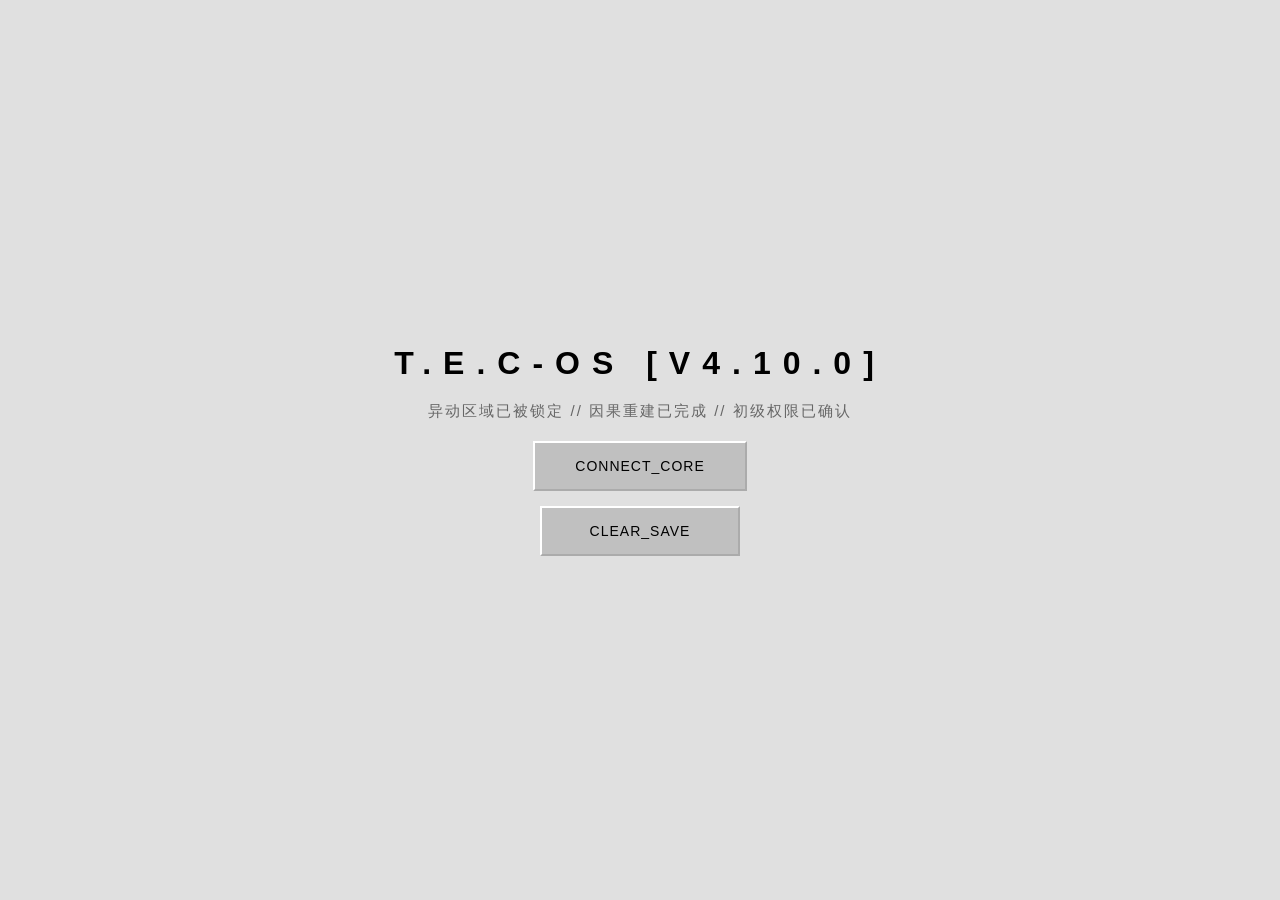
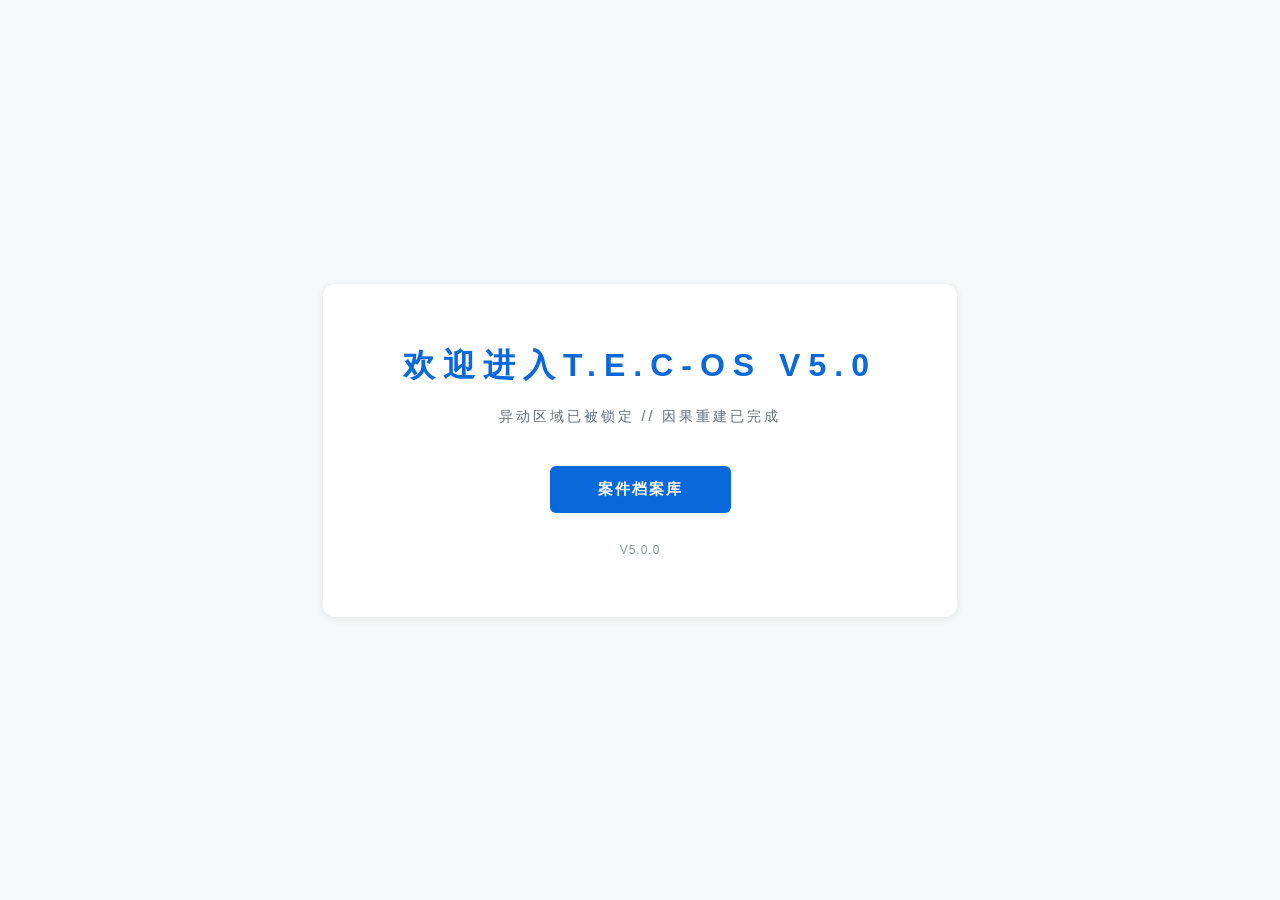
